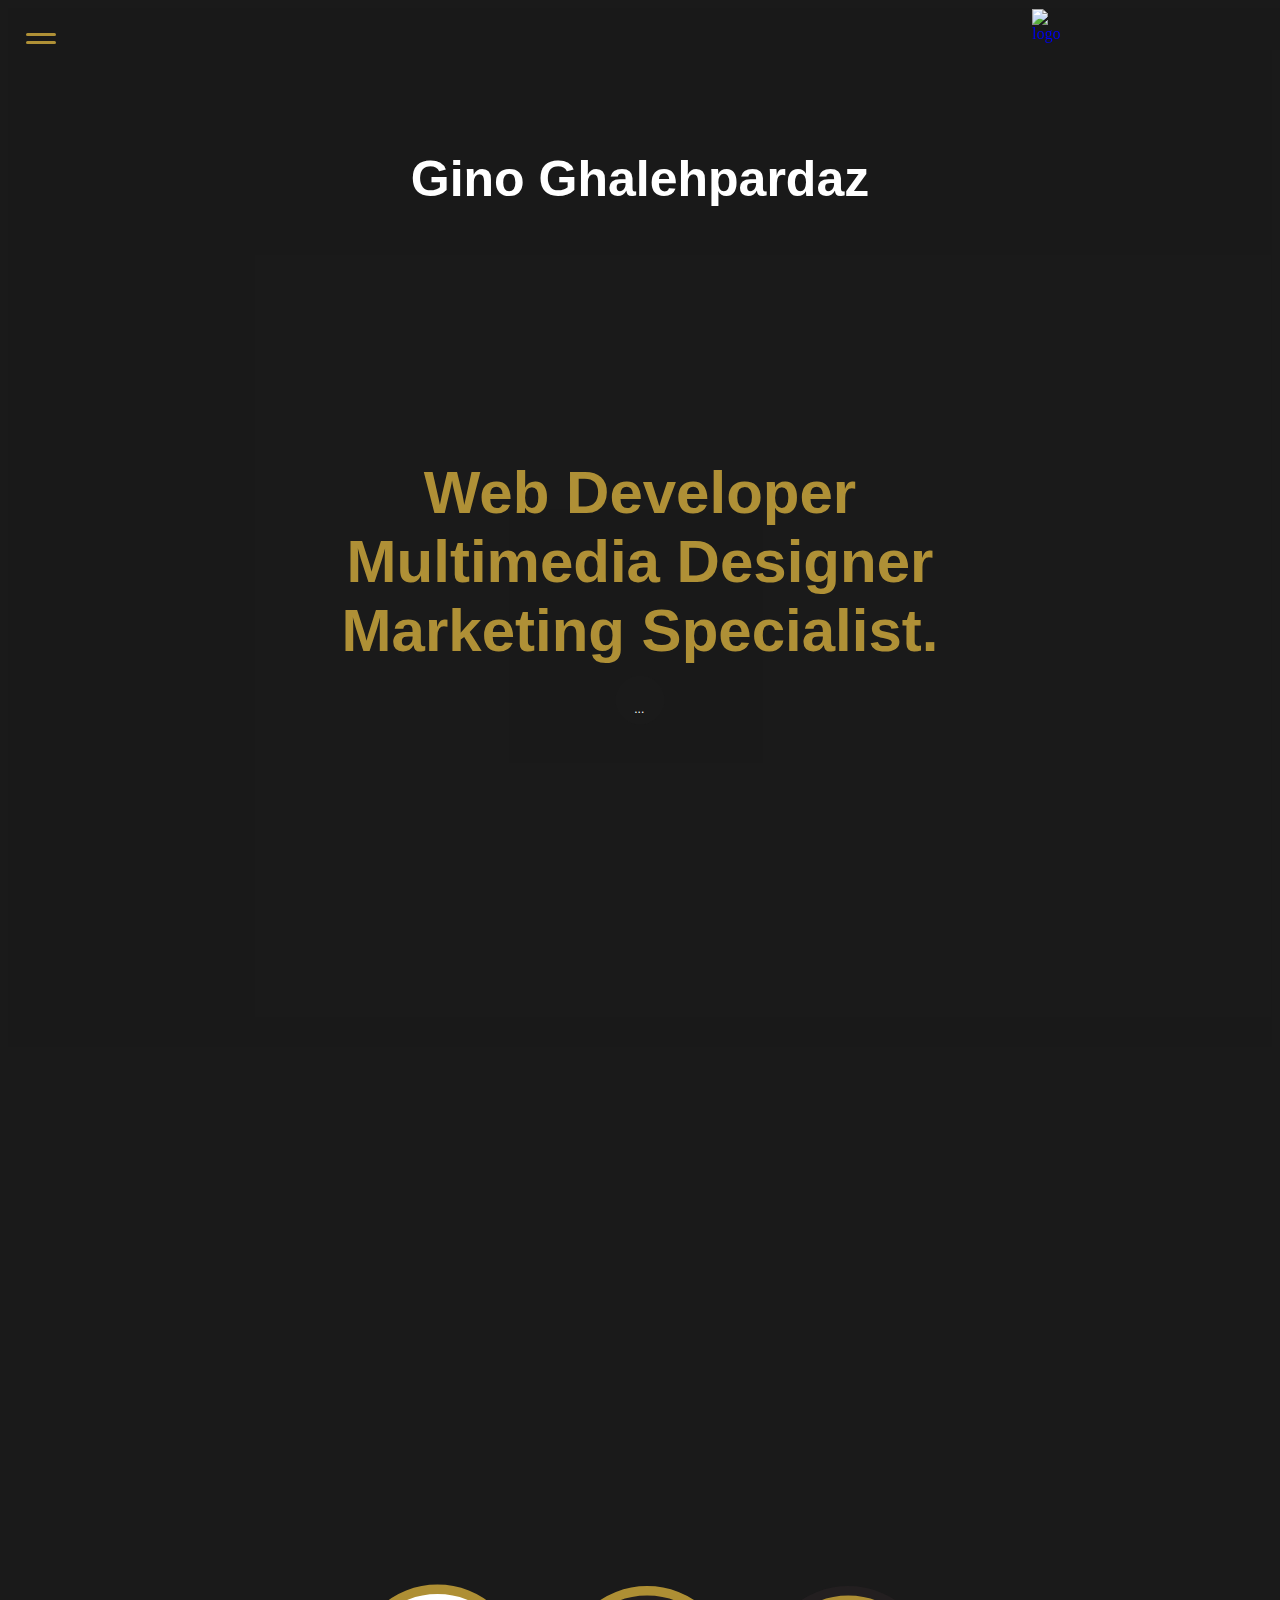
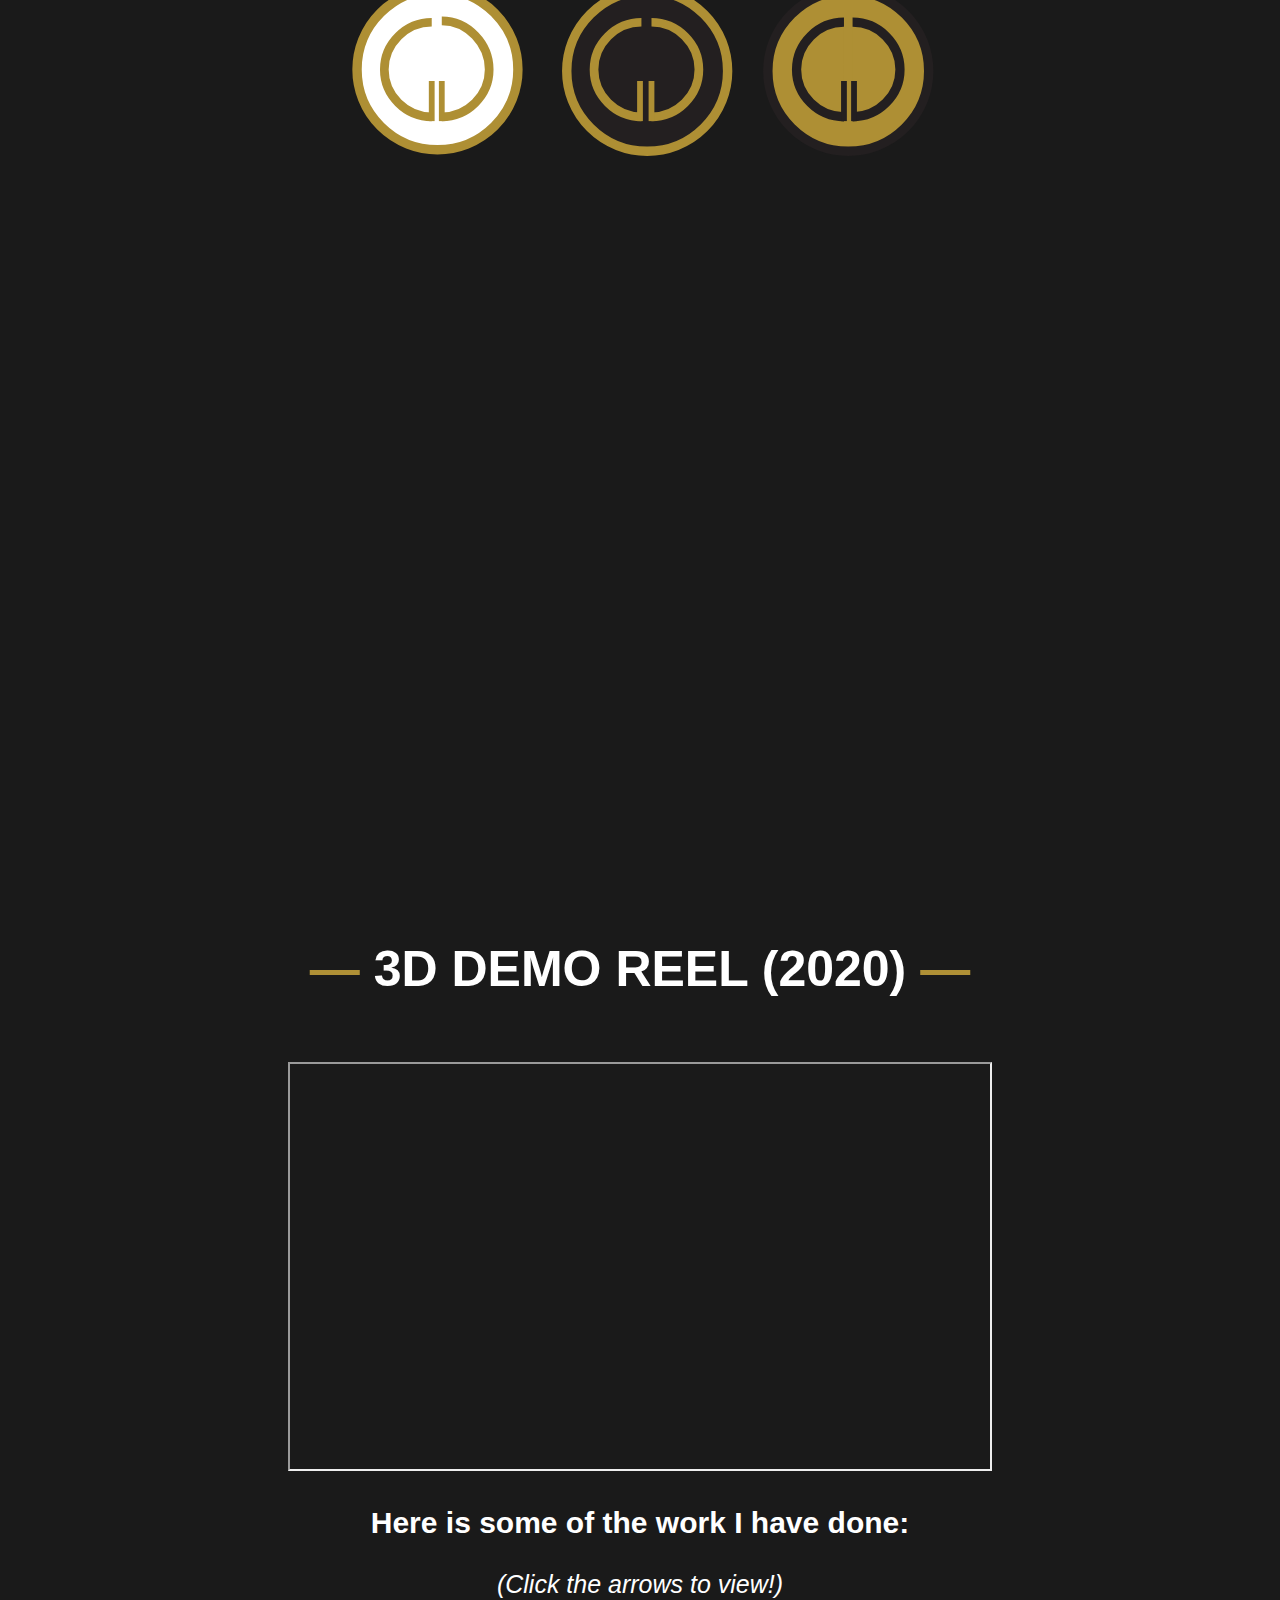
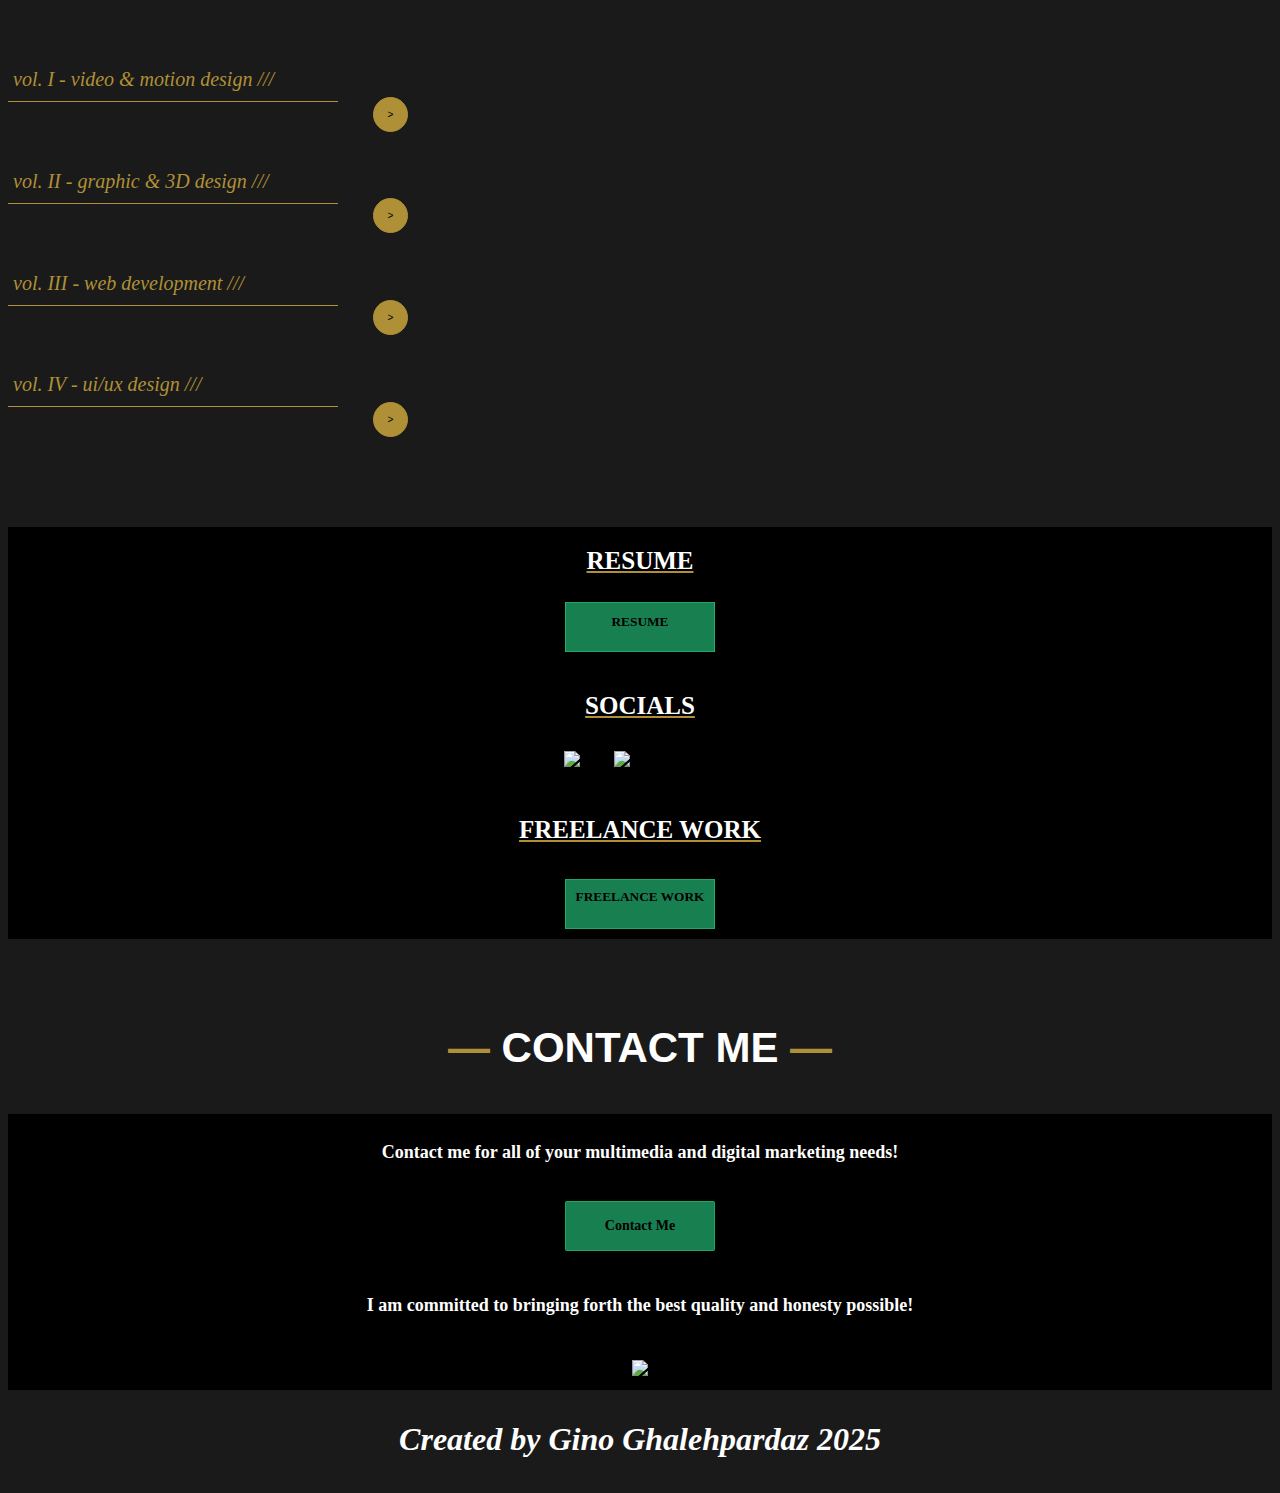
==== index.html @ 43753720 "Updated" ====
<!DOCTYPE html>
<html lang="en">
  <head>
    <meta charset="UTF-8" />
    <meta name="viewport" content="width=device-width, initial-scale=1.0" />
    <link rel="stylesheet" href="./public/css/reset.css" />
    <link rel="stylesheet" href="./public/css/style.css" />
    <link rel="shortcut icon" type="image/ico" href="./public/images/favicongg.ico">
    <link rel="icon" type="image/x-icon" href="./public/images/favicongg.ico">
    <link rel="stylesheet" href="https://use.typekit.net/rdv3ftf.css">
    <link rel="stylesheet" href="https://unpkg.com/aos@next/dist/aos.css" />


    <title>Gino Ghalehpardaz Portfolio Site</title>
  </head>
  <body>

    <header>
      <div class="hContainer">
      <nav role="navigation">
        <div id="menuToggle">

          <input id="closeIcon" type="checkbox" />

          <span class="span1"></span>
          <span class="span2"></span>
          <span class="span3"></span>

          <ul id="menu">
      <li><a href="index.html">Home</a></li>
      <li><a href="#gg-About">About</a></li>
      <li><a href="#des_Work">Portfolio</a></li>
      <li><a href="freelance.html">Freelance</a></li>
      <li><a href="#contact_Me">Contact</a></li>
      </ul>
      </nav>
    </div>
      <div id="logo">
        <a href="index.html"><img src="./public/images/ggLogodesign3.svg" alt="logo"></a>
    </div>
  </div>
    </header>

<div class="blackBackground">
    <video playsinline autoplay muted loop id="videoBackground">
      <source src="./public/images/Backworld.mp4" type="video/mp4">
    </video>
    </div>
    <div class="gg-Intro">
      <h1>Gino Ghalehpardaz</h1>
      <h2 data-aos="fade-up">Web Developer Multimedia Designer Marketing Specialist.</h2>
      <button class="demoLink"><a class="videoLink" href="#demoReel"><p>...</p></a></button>
    </div>

    <div id="gg-About">
      <h1 data-aos="fade-up"><span class="aboutSpan" style="color: #af9036">— </span>ABOUT ME<span  class="aboutSpan" style="color: #af9036"> —</span></h1>
      <h2 data-aos="fade-left">I AM A WEB DEVELOPER, MULTIMEDIA DESIGNER AND MARKETING SPECIALIST.</h2>
      <h3 data-aos="fade-right">
        I AM A GRADUATE FROM <span style="color: #e2231a">FANSHAWE COLLEGE</span> FROM THE INTERACTIVE MEDIA
        DESIGN PROGRAM.
      </h3>
      <div class="ggdesign"><img src="./public/images/ggdesign1.svg" alt="ggdesign1"></div>
      <h4 data-aos="fade-up">I SPECIALIZE IN:</h4>
      <h5 data-aos="fade-down">
        •FRONT END DEVELOPMENT <br />•UI/UX DESIGN <br />•MULTIMEDIA DESIGN <br> •LOGO DESIGN
        <br />•SOCIAL MEDIA/MARKETING and more...
      </h5>
    </div>

    <div class="personal-Note">
      <h2 data-aos="fade-left">
        IN 2019 I WENT BACK TO SCHOOL TO REBUILD MY SKILLS AND TO FIND A JOB I LOVE TO SUPPORT <span style="color: #af9036">MY PUG.</span>
      </h2>
    </div>

    <div id="demoReel">
      <div class="gg-demoReel">
        <h1><span style="color: #af9036">— </span>3D DEMO REEL (2020)<span style="color: #af9036"> —</span></h1>
        <iframe class="ggdemoReel" src="https://www.youtube.com/embed/iwJ3GUDbla8"></iframe>
    </div>

    <div id="des_Work"><h1>Here is some of the work I have done:</h1>
  <h2>(Click the arrows to view!)</h2></div>

    <div class="videoGG">
      <h1>vol. I - video & motion design ///</h1>
      <button class="toggle-Video" onclick="videoClick()">></button>
      <div class="videoContainer">
        <div id="gg-Video">
         <div class="videoG"><h2>TD Investors Demo Video</h2>
          <iframe src="https://www.youtube.com/embed/M-GKlBwCK3Q" id="vidG"></iframe></div> 
          <div class="videoG"><h2>Netflix Punisher Alt. Title Sequence</h2>
          <iframe src="https://www.youtube.com/embed/wiuqFsIjTzI" id="vidG"></iframe></div>
          <div id="videoG"><h2>Sports Vizualization</h2>
          <iframe src="https://www.youtube.com/embed/ZXeNsoF2GgU" id="vidG"></iframe></div>
         <div id="videoG"><h2>Safehubs Project</h2>
          <iframe src="https://www.youtube.com/embed/WAZa_HJ4UqA" id="vidG"></iframe></div>
          <div id="videoG"><h2>Bee Chance</h2>
          <iframe src="https://www.youtube.com/embed/yt8mkCuwbRg" id="vidG"></iframe></div>
                <div id="videoG"><h2>Adrenaline Exhibition Series - April 12 Cold Open</h2>
          <iframe src="https://www.youtube.com/watch?v=mDkTZIl0DIY&t=24s" id="vidG"></iframe></div>
        </div>
      </div>
    </div>

    <div class="graphicGG">
   <h1>vol. II - graphic & 3D design ///</h1>
      <button class="toggle-Graphic" onclick="graphicClick()">></button>
      <div class="graphicContainer">
        <div id="gg-Graphic">
          <div id="graphicG"><h2>Malcom 'X' Gordon UFC Fight Night Promo poster</h2>
            <img src="./public/images/MalcomX_web.png" id="suicune" /></div>
          <div id="graphicG"><h2>Conor Mcgregor Poster (2016)</h2>
          <img src="./public/images/ConorMcgregor(2016).png" id="suicune" /></div>
          <div id="graphicG"> <h2>BTC9: Jesse Ronson Promotion Poster</h2>
          <img src="./public/images/Jesse_Ronson-BTCProject.jpg" id="suicune" /></div>
          <div id="graphicG"> <h2>Spiderman: Miles Morales</h2>
          <img src="./public/images/milesmorales.jpg" id="suicune" /></div>
          <!-- <div id="graphicG"> <h2>Punisher Tattoo Project</h2>
          <img src="./public/images/tattoopunisher.png" id="suicune" /></div> -->
          <div id="graphicG">  <h2>Homa Bird</h2>
          <img src="./public/images/HumaBirdOutline.svg" id="suicune" /></div>
          <div id="graphicG"> <h2>3D Elements</h2>
          <img name="slide" id="suicune"></div>
  
        </div>
      </div>
    </div>

    <div class="webGG">
      <h1>vol. III - web development ///</h1>
      <button class="toggle-Web" onclick="webClick()">></button>
      <div class="webContainer">
        <div id="gg-Web">

          <div id="webG"> <h2>Bijans Art Studio Website (Rebuild)
            <img src="./public/images/BijansWebsite.png" id="webDesign" />
            <a href="https://bijansartstudio.ca"><button class="BijansButton"><p>Link to Web Page</p></button></a>
          </h2></div>
        <div id="webG"> <h2>Anglers Web Redesign</h2>
      
          <img src="./public/images/Anglers.jpg" id="webDesign" />
          <a
            href="https://github.com/ginoghal/Ghalehpardaz_G-Helder_J-Anglers.org"
            ><button class="anglersButton"><p>Anglers (Github Link)</p></button></a
          ></div>
          <div id="webG"> <h2>KeepGoodCops Website</h2>

            <img src="./public/images/KeepGoodCops_Web_Page.png" id="webDesign" /><a
              href="https://www.keepgoodcops.ca"
              ><button class="KeepGoodCopsButton">Link to Web Page</button></a
            ></div>
        <div id="webG"> <h2>DG Music Mixer</h2>

          <img src="./public/images/MusicMixer.jpg" id="webDesign" /><a
            href="https://github.com/ginoghal/Ghalehpardaz_G_MusicMixer"
            ><button class="musicmixerButton">Music Mixer (Github Link)</button></a
          ></div>
         <div id="webG"> <h2>ChatApp</h2>
          <img src="./public/images/chatAppimage.jpg" id="webDesign" />
          <a href="https://ghalehpardaz-g-chatapp.herokuapp.com"
            ><button class="chatButton">ChatApp (Link to App)</button></a
          ></div>
         <div id="webG"> <h2>UFC Champion Infograph</h2>

          <img src="./public/images/ufctitle.jpg" id="webDesign" /><a
            href="https://github.com/ginoghal/ginoghalehpardaz_UFCInforgraphic"
            ><button class="ufcButton">UFC Infographic (Github Link) </button></a
          ></div>
        </div>
      </div>
    </div>

    <div class="uiuxGG">
      <h1>vol. IV - ui/ux design ///</h1>
      <button class="toggle-uiux" onclick="uiClick()">></button>
      <div class="uiuxContainer">
        <div id="gg-uiux">
          <div id="uiuxG"><h2>Pokemon Let's Go Site Redesign</h2>
          <img src="./public/images/pokemonuiux.jpg" id="uiux" /></div>
         <div id="uiuxG"> <h2>MapleLeafs.com Website Redesign</h2>
          <img src="./public/images/mapleleafsredesign.jpg" id="uiux" /></div>
         <div id="uiuxG"><h2>PS5 landing page Redesign</h2>
          <img src="./public/images/PS5WebRedesign.jpg" id="uiux" /></div> 
          <!-- <h2>Maple Leafs</h2>
          <img src="./public/images/mapleleafsredesign.jpg" id="uiux" /> -->
        </div>
      </div>
    </div>


    <div class="gg-Social">
      <h1>RESUME</h1>
      <button class="resumeButton">
        <a
          href="./public/images/GGhalehpardaz_Resume.pdf"
          target="_blank"
          class="resumeFile"
        ></a>
        <p class="r_text">RESUME</p>
      </button>
      <h2>SOCIALS</h2>
      <div class="social_Container">
        <a href="https://github.com/ginoghal" class="a_github"
          ><img class="github_Logo" src="./public/images/github_logo.svg"
        /></a>
        <a
          href="https://www.linkedin.com/in/gino-ghalehpardaz-7b4a05122/"
          class="a_LinkedIn"
        >
          <img class="linkedin_Logo" src="./public/images/linkedin_logo.svg"
        /></a>
      </div>
      <h3>FREELANCE WORK</h3>
      <button class="freelanceButton">
        <a class="freelanceLink" href="freelance.html"></a><p>FREELANCE WORK</p>
      </button>
    </div>

    <div id="contact_Me">
      <h1><span style="color: #af9036">— </span>CONTACT ME<span style="color: #af9036"> —</span></h1>
      <h3>
        Contact me for all of your multimedia and digital marketing needs!
      </h3>
      <a
        href="mailto:ginoghalehpardaz@gmail.com?subject=Multimedia work Inquiry!"
        ><button class="contact-button">Contact Me</button></a
      >
      <h4>
        I am committed to bringing forth the best quality and honesty possible!
      </h4>
      <img class="signature" src="./public/images/GGSignature.svg" />
    </div>

    <div class="signOut">
      <h1>Created by Gino Ghalehpardaz 2025</h1>
    </div>

    <script src="https://unpkg.com/aos@next/dist/aos.js"></script>
    <script src="./public/js/main.js"></script>






  </body>
</html>
---- public/css/style.css ----
html,
body {
  background-color: #1a1a1a;
  overflow-x: hidden;
  scroll-behavior: smooth;
  height: auto;
}

a {
  text-decoration: none;
}

div#logo {
  background-color: rgba(26, 26, 26, 0.9);
  width: 100%;
  height: 40px;
  position: fixed;
  z-index: 2;
}

#menuToggle {
  display: block;
  position: fixed;
  margin-top: 20px;
  left: 2%;
  z-index: 5;
  -webkit-user-select: none;
  -moz-user-select: none;
   -ms-user-select: none;
       user-select: none;
}

#menuToggle input {
  display: block;
  width: 40px;
  height: 32px;
  position: absolute;
  top: -20px;
  left: -10px;
  cursor: pointer;
  opacity: 0;
  z-index: 4;
  -webkit-touch-callout: none;
}

#menuToggle span {
  display: block;
  height: 2.5px;
  margin-bottom: 4px;
  position: relative;
  background: #af9036;
  border-radius: 3px;
  z-index: 4;
  -webkit-transform-origin: 4px 0px;
          transform-origin: 4px 0px;
  -webkit-transition: opacity 0.55s ease, -webkit-transform 0.5s cubic-bezier(0.77, 0.2, 0.05, 1);
  transition: opacity 0.55s ease, -webkit-transform 0.5s cubic-bezier(0.77, 0.2, 0.05, 1);
  transition: transform 0.5s cubic-bezier(0.77, 0.2, 0.05, 1), opacity 0.55s ease;
  transition: transform 0.5s cubic-bezier(0.77, 0.2, 0.05, 1), opacity 0.55s ease, -webkit-transform 0.5s cubic-bezier(0.77, 0.2, 0.05, 1);
}

span.span1 {
  width: 35px;
}

span.span2 {
  width: 0px;
}

span.span3 {
  width: 35px;
  margin-top: -5px;
}

#menuToggle span:first-child {
  -webkit-transform-origin: 0% 0%;
          transform-origin: 0% 0%;
}

#menuToggle span:nth-last-child(2) {
  -webkit-transform-origin: 0% 100%;
          transform-origin: 0% 100%;
}

#menuToggle input:checked ~ span {
  opacity: 1;
  -webkit-transform: rotate(45deg) translate(-10px, -10px);
          transform: rotate(45deg) translate(-10px, -10px);
  background: black;
  z-index: 5;
  position: relative;
}

#menuToggle input:checked ~ span {
  opacity: 1;
  -webkit-transform: rotate(48deg) translate(-11px, -10px);
          transform: rotate(48deg) translate(-11px, -10px);
  background: black;
  z-index: 5;
  position: relative;
  margin-top: 2px;
}

#menuToggle input:checked ~ span:nth-last-child(3) {
  opacity: 0;
  -webkit-transform: rotate(0deg) scale(0.2, 0.2);
          transform: rotate(0deg) scale(0.2, 0.2);
}

#menuToggle input:checked ~ span:nth-last-child(2) {
  -webkit-transform: rotate(-48deg) translate(1px, 0px);
          transform: rotate(-48deg) translate(1px, 0px);
  margin-top: -5px;
}

#menu {
  position: fixed;
  z-index: 3;
  width: 100%;
  height: 86.5%;
  margin: -100px 0 0 -50px;
  padding: 50px;
  padding-top: 125px;
  background-color: rgba(237, 237, 237, 0.8);
  list-style-type: none;
  -webkit-font-smoothing: antialiased;
  -webkit-transform-origin: 0% 0%;
          transform-origin: 0% 0%;
  -webkit-transform: translate(-100%, 0);
          transform: translate(-100%, 0);
  -webkit-transition: -webkit-transform 0.5s cubic-bezier(0.77, 0.2, 0.05, 1);
  transition: -webkit-transform 0.5s cubic-bezier(0.77, 0.2, 0.05, 1);
  transition: transform 0.5s cubic-bezier(0.77, 0.2, 0.05, 1);
  transition: transform 0.5s cubic-bezier(0.77, 0.2, 0.05, 1), -webkit-transform 0.5s cubic-bezier(0.77, 0.2, 0.05, 1);
}

#menu li {
  padding: 15px 0;
}

#menu a {
  display: block;
  text-align: center;
  font-size: 25px;
  font-family: neue-haas-grotesk-display, sans-serif;
  font-weight: 600;
  font-style: normal;
  color: black;
}

#menu a:hover {
  display: block;
  text-align: center;
  font-size: 25px;
  font-family: neue-haas-grotesk-display, sans-serif;
  font-weight: 600;
  font-style: normal;
  color: #22b573;
  -webkit-transition: 0.5s ease-in;
  transition: 0.5s ease-in;
}

#menuToggle input:checked ~ ul {
  -webkit-transform: none;
          transform: none;
}

#logo img {
  height: auto;
  width: 35px;
  margin-top: 2.5px;
  margin-left: 80%;
  z-index: 2;
  position: fixed;
}

div.blackBackground {
  margin-top: 66px;
}

video#videoBackground {
  height: 660px;
  margin: -60px auto;
  display: block;
}

.gg-Intro {
  height: 680px;
  margin-top: -1226px;
  background-color: rgba(26, 26, 26, 0.9);
  z-index: 1;
  position: relative;
}

.gg-Intro h1 {
  padding-top: 100px;
  margin-top: 600px;
  font-size: 50px;
  font-family: neue-haas-grotesk-display, sans-serif;
  font-weight: 600;
  font-style: normal;
  text-align: center;
  color: white;
  position: relative;
  z-index: 3;
  -webkit-animation: fadeInTitle ease 5s, move 5s linear;
  animation: fadeInTitle ease 5s, move 5s linear;
  -webkit-animation-iteration-count: 1;
          animation-iteration-count: 1;
  -webkit-animation-fill-mode: forwards;
          animation-fill-mode: forwards;
}

@-webkit-keyframes move {
  0% {
    bottom: 0px;
  }
  100% {
    bottom: 20px;
  }
}

@-webkit-keyframes fadeInTitle {
  0% {
    opacity: 0;
  }
  100% {
    opacity: 1;
  }
}

@keyframes fadeInTitle {
  0% {
    opacity: 0;
  }
  100% {
    opacity: 1;
  }
}

.gg-Intro h2 {
  margin-top: 225px;
  font-size: 35px;
  font-family: neue-haas-grotesk-display, sans-serif;
  font-weight: 600;
  font-style: normal;
  text-align: center;
  width: 100%;
  color: #af9036;
  position: relative;
  z-index: 3;
}

.demoLink {
  width: 50px;
  height: 50px;
  border-radius: 50%;
  margin: 10px auto;
  text-align: center;
  display: block;
  cursor: pointer;
  color: white;
  background-color: #1a1a1a;
  border: 1px solid #1a1a1a;
  position: relative;
  z-index: 3;
  -webkit-animation: moving 10s linear infinite, blink 3s ease-in infinite alternate;
  animation: moving 10s linear infinite, blink 3s ease-in infinite alternate;
}

@-webkit-keyframes blink {
  50% {
    border: 1px solid #af9036;
  }
}

@-webkit-keyframes moving {
  0%,
  100% {
    bottom: 0px;
  }
  50% {
    bottom: -30px;
  }
}

@keyframes moving {
  0%,
  100% {
    bottom: 0px;
  }
  50% {
    bottom: -30px;
  }
}

a.demoLink {
  width: 100px;
  display: block;
  width: 120px;
}

.demoLink:hover {
  background-color: #af9036;
  -webkit-transition: ease-in 0.5s;
  transition: ease-in 0.5s;
}

a.videoLink {
  text-decoration: none;
  width: 20px;
  display: block;
  height: 20px;
  margin-top: 5px;
  padding: 10px 10px 10px 10px;
  margin-left: -4px;
}

.videoLink p {
  font-size: 12px;
  color: white;
  text-align: center;
  margin-left: -5px;
}

#gg-About h1 {
  font-size: 50px;
  font-family: neue-haas-grotesk-display, sans-serif;
  font-weight: 600;
  font-style: normal;
  text-align: center;
  width: 100%;
  color: white;
  margin-top: 20px;
  padding-bottom: 50px;
}

span.aboutSpan {
  font-weight: 100;
}

#gg-About h2 {
  padding: 10px 1px 30px 1px;
  font-size: 18px;
  font-family: neue-haas-grotesk-display, sans-serif;
  font-weight: 600;
  font-style: normal;
  text-align: left;
  width: 95%;
  color: white;
  margin: 0 auto;
}

#gg-About h3 {
  padding: 50px 1px 30px 1px;
  font-size: 18px;
  font-family: neue-haas-grotesk-display, sans-serif;
  font-weight: 600;
  font-style: normal;
  text-align: right;
  width: 95%;
  color: white;
  margin: 0 auto;
}

div.ggdesign {
  width: 90%;
  margin: 50px auto;
  display: block;
}

#gg-About h4 {
  padding: 30px 5px 5px 5px;
  margin-top: 20px;
  margin-bottom: 30px;
  font-size: 30px;
  font-family: neue-haas-grotesk-display, sans-serif;
  font-weight: 600;
  font-style: normal;
  text-align: center;
  width: 100%;
  color: white;
}

#gg-About h5 {
  padding-top: 1px;
  padding-bottom: 35px;
  letter-spacing: 2px;
  font-size: 20px;
  font-family: neue-haas-grotesk-display, sans-serif;
  font-weight: 600;
  font-style: normal;
  text-align: italic;
  width: 90%;
  margin: 0 auto;
  display: block;
  color: #af9036;
}

div.personal-Note {
  margin-top: 20px;
}

.personal-Note h2 {
  text-align: center;
  font-size: 18px;
  font-family: roboto-slab, serif;
  font-style: italic;
  font-weight: 700;
  width: 90%;
  margin: 0 auto;
  display: block;
  padding: 20px;
  color: white;
}

.videoGG h1 {
  color: #af9036;
  font-size: 20px;
  font-family: "Noto Serif, sans-serif";
  font-weight: 200;
  font-style: italic;
  padding-bottom: 10px;
  padding-left: 5px;
}

.videoGG h2 {
  color: #af9036;
  font-size: 20px;
  font-family: hero-new, sans-serif;
  font-weight: 400;
  font-style: italic;
  padding-bottom: 1px;
  padding-top: 20px;
  text-align: center;
}

.graphicGG h1 {
  color: #af9036;
  font-size: 20px;
  font-family: "Noto Serif, sans-serif";
  font-weight: 200;
  font-style: italic;
  padding-bottom: 10px;
  padding-left: 5px;
}

.graphicGG h2 {
  color: #af9036;
  font-size: 20px;
  font-family: hero-new, sans-serif;
  font-weight: 400;
  font-style: italic;
  padding-bottom: 1px;
  padding-top: 20px;
  text-align: center;
}

.webGG h1 {
  color: #af9036;
  font-size: 20px;
  font-family: "Noto Serif, sans-serif";
  font-weight: 200;
  font-style: italic;
  padding-bottom: 10px;
  padding-left: 5px;
}

.webGG h2 {
  color: #af9036;
  font-size: 20px;
  font-family: hero-new, sans-serif;
  font-weight: 400;
  font-style: italic;
  padding-bottom: 1px;
  padding-top: 20px;
  text-align: center;
}

.uiuxGG h1 {
  color: #af9036;
  font-size: 20px;
  font-family: "Noto Serif, sans-serif";
  font-weight: 200;
  font-style: italic;
  padding-bottom: 10px;
  padding-left: 5px;
}

.uiuxGG h2 {
  color: #af9036;
  font-size: 20px;
  font-family: hero-new, sans-serif;
  font-weight: 400;
  font-style: italic;
  padding-bottom: 1px;
  padding-top: 10px;
  text-align: center;
}

button.toggle-Video {
  width: 25px;
  height: 25px;
  border-radius: 50%;
  background-color: #af9036;
  border: 1px solid #af9036;
  font-size: 10px;
  text-align: center;
  cursor: pointer;
  margin-top: -30px;
  margin-left: 300px;
  z-index: 3;
  display: block;
}

button.toggle-Graphic {
  width: 25px;
  height: 25px;
  border-radius: 50%;
  background-color: #af9036;
  border: 1px solid #af9036;
  font-size: 10px;
  text-align: center;
  cursor: pointer;
  margin-top: -30px;
  margin-left: 300px;
  z-index: 3;
  display: block;
}

button.toggle-Web {
  width: 25px;
  height: 25px;
  border-radius: 50%;
  background-color: #af9036;
  border: 1px solid #af9036;
  font-size: 10px;
  text-align: center;
  cursor: pointer;
  margin-top: -30px;
  margin-left: 300px;
  z-index: 3;
  display: block;
}

button.toggle-uiux {
  width: 25px;
  height: 25px;
  border-radius: 50%;
  background-color: #af9036;
  border: 1px solid #af9036;
  font-size: 10px;
  text-align: center;
  cursor: pointer;
  margin-top: -30px;
  margin-left: 300px;
  z-index: 3;
  display: block;
}

.gg-demoReel h1 {
  color: white;
  text-align: center;
  font-size: 40px;
  font-family: neue-haas-grotesk-display, sans-serif;
  font-weight: 600;
  font-style: normal;
  padding-bottom: 30px;
  margin-top: 80px;
}

iframe.ggdemoReel {
  margin: 0 auto;
  display: block;
  width: 375px;
  height: 200px;
  padding-bottom: 5px;
}

#des_Work h1 {
  color: white;
  font-size: 20px;
  text-align: center;
  font-family: neue-haas-grotesk-display, sans-serif;
  font-weight: 600;
  font-style: normal;
  padding-bottom: 30px;
  padding-top: 10px;
  margin-top: 25px;
}

#des_Work h2 {
  color: white;
  font-size: 20px;
  text-align: center;
  font-family: neue-haas-grotesk-display, sans-serif;
  font-weight: 400;
  font-style: italic;
  padding-bottom: 30px;
  margin-top: -20px;
}

/* /video */
.videoGG {
  padding-top: 5px;
  padding-bottom: 20px;
}

#gg-Video {
  height: 100%;
  display: none;
  -ms-grid-columns: auto;
      grid-template-columns: auto;
}

#gg-Video iframe {
  height: 200px;
  width: 350px;
  padding: 10px 5px 5px 5px;
  margin: 0 auto;
  display: -ms-grid;
  display: grid;
}

/* //graphic */
.graphicGG {
  padding-top: 5px;
  padding-bottom: 20px;
}

img#suicune {
  width: 300px;
  height: auto;
  display: -ms-grid;
  display: grid;
  padding: 1px;
  margin: 0 auto;
  padding: 5px 5px 5px 5px;
  margin: 0 auto;
}

#gg-Graphic {
  height: 100%;
  display: none;
  -ms-grid-columns: auto;
      grid-template-columns: auto;
}

/* web */
.webGG {
  padding-top: 5px;
  padding-bottom: 20px;
}

#gg-Web {
  height: 50%;
  display: none;
  -ms-grid-columns: auto;
      grid-template-columns: auto;
}

img#webDesign {
  width: 300px;
  height: auto;
  display: -ms-grid;
  display: grid;
  padding: 1px;
  margin: 0 auto;
  padding: 5px 5px 5px 5px;
  margin: 0 auto;
}

button.BijansButton {
  width: 300px;
  height: 30px;
  margin: 0 auto;
  display: block;
  cursor: pointer;
  color: white;
  font-size: 12px;
  background-color: black;
  border: 1px solid black;
}

button.anglersButton {
  width: 300px;
  height: 30px;
  margin: 0 auto;
  display: block;
  cursor: pointer;
  color: white;
  font-size: 12px;
  background-color: black;
  border: 1px solid black;
}

button.KeepGoodCopsButton {
  width: 300px;
  height: 30px;
  margin: 0 auto;
  display: block;
  cursor: pointer;
  color: white;
  font-size: 12px;
  background-color: black;
  border: 1px solid black;
}

button.musicmixerButton {
  width: 300px;
  height: 30px;
  margin: 0 auto;
  display: block;
  cursor: pointer;
  color: white;
  font-size: 12px;
  background-color: black;
  border: 1px solid black;
}

button.chatButton {
  width: 300px;
  height: 30px;
  margin: 0 auto;
  display: block;
  cursor: pointer;
  color: white;
  font-size: 12px;
  background-color: black;
  border: 1px solid black;
}

button.ufcButton {
  width: 300px;
  height: 30px;
  margin: 0 auto;
  display: block;
  cursor: pointer;
  color: white;
  font-size: 12px;
  background-color: black;
  border: 1px solid black;
}

/* //uiux */
.uiuxGG {
  padding-top: 5px;
  padding-bottom: 20px;
}

img#uiux {
  width: 300px;
  height: auto;
  display: -ms-grid;
  display: grid;
  padding: 1px;
  margin: 0 auto;
  padding: 5px 5px 5px 5px;
  margin: 0 auto;
}

#gg-uiux {
  height: 100%;
  display: none;
  -ms-grid-columns: auto;
      grid-template-columns: auto;
}

.gg-Social {
  margin-top: 70px;
  padding-bottom: 10px;
  background-color: black;
}

.gg-Social h1 {
  padding-top: 20px;
  padding-bottom: 10px;
  font-family: roboto-slab, serif;
  font-weight: 700;
  font-style: normal;
  color: white;
  font-size: 25px;
  text-align: center;
  text-decoration: underline;
  -webkit-text-decoration-color: #af9036;
          text-decoration-color: #af9036;
}

.r_text {
  margin-top: -35px;
  z-index: 1;
  position: relative;
}

.resumeButton {
  display: block;
  margin: 0 auto;
  font-family: roboto-slab, serif;
  font-weight: 700;
  font-style: normal;
  width: 150px;
  height: 50px;
}

a.resumeFile {
  width: 150px;
  height: 50px;
  display: inline-block;
  margin-left: -8px;
  margin-top: -15px;
  z-index: 2;
  position: relative;
}

button.resumeButton {
  border: 1px solid rgba(34, 181, 115, 0.7);
  background: -webkit-gradient(linear, right top, left top, color-stop(50%, rgba(34, 181, 115, 0.7)), color-stop(50%, rgba(34, 181, 115, 0.9)));
  background: linear-gradient(to left, rgba(34, 181, 115, 0.7) 50%, rgba(34, 181, 115, 0.9) 50%);
  background-size: 200% 100%;
  background-position: right bottom;
  -webkit-transition: all 1.5s ease;
  transition: all 1.5s ease;
  cursor: pointer;
}

button.resumeButton:hover {
  background-position: left bottom;
  -webkit-transition: all 1.5s ease;
  transition: all 1.5s ease;
}

.gg-Social h2 {
  padding-top: 20px;
  padding-bottom: 10px;
  font-family: roboto-slab, serif;
  font-weight: 700;
  font-style: normal;
  color: white;
  font-size: 25px;
  text-align: center;
  text-decoration: underline;
  -webkit-text-decoration-color: #af9036;
          text-decoration-color: #af9036;
}

.gg-Social h3 {
  padding-top: 20px;
  padding-bottom: 10px;
  font-family: roboto-slab, serif;
  font-weight: 700;
  font-style: normal;
  color: white;
  font-size: 25px;
  text-align: center;
  text-decoration: underline;
  -webkit-text-decoration-color: #af9036;
          text-decoration-color: #af9036;
}

.freelanceButton {
  display: block;
  margin: 0 auto;
  font-family: roboto-slab, serif;
  font-weight: 700;
  font-style: normal;
  width: 150px;
  height: 50px;
}

.freelanceButton p {
  font-family: roboto-slab, serif;
  font-weight: 700;
  font-style: normal;
  margin-top: -35px;
}

a.freelanceLink {
  width: 150px;
  height: 50px;
  display: inline-block;
  margin-left: -8px;
  margin-top: -20px;
  z-index: 2;
  position: relative;
}

button.freelanceButton {
  border: 1px solid rgba(34, 181, 115, 0.7);
  background: -webkit-gradient(linear, left top, right top, color-stop(50%, rgba(34, 181, 115, 0.7)), color-stop(50%, rgba(34, 181, 115, 0.9)));
  background: linear-gradient(to right, rgba(34, 181, 115, 0.7) 50%, rgba(34, 181, 115, 0.9) 50%);
  background-size: 200% 100%;
  background-position: left bottom;
  -webkit-transition: all 1.5s ease;
  transition: all 1.5s ease;
  cursor: pointer;
}

button.freelanceButton:hover {
  background-position: right bottom;
  -webkit-transition: all 1.5s ease;
  transition: all 1.5s ease;
}

img.github_Logo {
  width: 14%;
}

img.linkedin_Logo {
  width: 13%;
}

.social_Container {
  margin: 0 auto;
  display: block;
}

a.a_github {
  margin-left: 115px;
}

a.a_LinkedIn {
  margin-left: 30px;
}

#contact_Me {
  display: block;
  margin: 175px auto;
  text-align: center;
  background-color: black;
  width: 100%;
  padding-top: 10px;
}

#contact_Me h1 {
  color: white;
  padding-bottom: 30px;
  font-size: 42px;
  font-family: neue-haas-grotesk-display, sans-serif;
  font-weight: 600;
  font-style: normal;
  margin-top: -100px;
}

#contact_Me h3 {
  font-size: 18px;
  color: white;
  padding-bottom: 20px;
  padding-top: 10px;
  font-family: roboto-slab, serif;
  font-style: normal;
  margin-top: 30px;
}

#contact_Me h4 {
  font-size: 18px;
  color: white;
  padding-bottom: 20px;
  padding-top: 20px;
  font-family: roboto-slab, serif;
  font-style: normal;
}

.contact-button {
  width: 150px;
  height: 50px;
  cursor: pointer;
  background-color: rgba(34, 181, 115, 0.7);
  border: 1px solid rgba(34, 181, 115, 0.7);
  border-radius: 2px;
  font-family: roboto-slab, serif;
  font-style: normal;
  font-weight: 700;
  font-size: 14px;
}

.contact-button:hover {
  background-color: rgba(34, 181, 115, 0.9);
  -webkit-transition: ease-in 1s;
  transition: ease-in 1s;
}

.signature {
  width: 150px;
  padding-bottom: 10px;
}

.signOut {
  color: white;
  text-align: center;
  font-style: italic;
  padding-top: 5px;
  padding-bottom: 5px;
  margin-top: -170px;
}

.freelance_Work h1 {
  color: white;
  font-family: neue-haas-grotesk-display, sans-serif;
  font-weight: 600;
  font-style: normal;
  text-align: center;
  font-size: 40px;
  margin-top: 100px;
}

.freelance_Work h2 {
  color: white;
  font-family: neue-haas-grotesk-display, sans-serif;
  font-weight: 600;
  font-style: normal;
  text-align: center;
  font-size: 20px;
  padding: 10px;
}

.freelance_Work h3 {
  color: white;
  font-family: neue-haas-grotesk-display, sans-serif;
  font-weight: 600;
  font-style: normal;
  font-size: 20px;
  width: 95%;
  padding: 10px;
  text-align: center;
}

.freelance_Company h1 {
  margin-top: 10px;
  color: #af9036;
  font-family: hero-new, sans-serif;
  font-weight: 400;
  font-style: normal;
  text-align: center;
  font-size: 25px;
}

.free_Logo {
  display: -ms-grid;
  display: grid;
  -ms-grid-columns: auto;
      grid-template-columns: auto;
}

.free_Image img {
  width: 50%;
  margin: 10px auto;
  display: block;
  padding: 10px;
}

.tbannounced h1 {
  color: white;
  font-family: neue-haas-grotesk-display, sans-serif;
  font-weight: 600;
  font-style: italic;
  text-align: center;
  font-size: 20px;
  padding: 20px;
  margin-top: -10px;
}

.signOutFree {
  color: white;
  text-align: center;
  color: white;
  text-align: center;
  font-style: italic;
  padding-top: 5px;
  padding-bottom: 5px;
}

@media only screen and (min-device-width: 768px) {
  div#logo {
    background-color: rgba(26, 26, 26, 0.9);
    width: 100%;
    height: 40px;
    position: fixed;
    z-index: 2;
  }
  #menuToggle {
    display: block;
    position: fixed;
    margin-top: 20px;
    left: 2%;
    z-index: 5;
    -webkit-user-select: none;
    -moz-user-select: none;
     -ms-user-select: none;
         user-select: none;
  }
  #menuToggle input {
    display: block;
    width: 40px;
    height: 32px;
    position: absolute;
    top: -20px;
    left: -10px;
    cursor: pointer;
    opacity: 0;
    z-index: 4;
    -webkit-touch-callout: none;
  }
  #menuToggle span {
    display: block;
    height: 2.5px;
    margin-bottom: 4px;
    position: relative;
    background: #af9036;
    border-radius: 3px;
    z-index: 4;
    -webkit-transform-origin: 4px 0px;
            transform-origin: 4px 0px;
    -webkit-transition: opacity 0.55s ease, -webkit-transform 0.5s cubic-bezier(0.77, 0.2, 0.05, 1);
    transition: opacity 0.55s ease, -webkit-transform 0.5s cubic-bezier(0.77, 0.2, 0.05, 1);
    transition: transform 0.5s cubic-bezier(0.77, 0.2, 0.05, 1), opacity 0.55s ease;
    transition: transform 0.5s cubic-bezier(0.77, 0.2, 0.05, 1), opacity 0.55s ease, -webkit-transform 0.5s cubic-bezier(0.77, 0.2, 0.05, 1);
  }
  span.span1 {
    width: 35px;
  }
  span.span2 {
    width: 0px;
  }
  span.span3 {
    width: 35px;
    margin-top: -5px;
  }
  #menuToggle span:first-child {
    -webkit-transform-origin: 0% 0%;
            transform-origin: 0% 0%;
  }
  #menuToggle span:nth-last-child(2) {
    -webkit-transform-origin: 0% 100%;
            transform-origin: 0% 100%;
  }
  #menuToggle input:checked ~ span {
    opacity: 1;
    -webkit-transform: rotate(45deg) translate(-10px, -10px);
            transform: rotate(45deg) translate(-10px, -10px);
    background: black;
    z-index: 5;
    position: relative;
  }
  #menuToggle input:checked ~ span {
    opacity: 1;
    -webkit-transform: rotate(45deg) translate(-11px, -10px);
            transform: rotate(45deg) translate(-11px, -10px);
    background: black;
    z-index: 5;
    position: relative;
    margin-top: 2px;
  }
  #menuToggle input:checked ~ span:nth-last-child(3) {
    opacity: 0;
    -webkit-transform: rotate(0deg) scale(0.2, 0.2);
            transform: rotate(0deg) scale(0.2, 0.2);
  }
  #menuToggle input:checked ~ span:nth-last-child(2) {
    -webkit-transform: rotate(-47deg) translate(1px, 0px);
            transform: rotate(-47deg) translate(1px, 0px);
    margin-top: -5px;
  }
  #menu {
    position: fixed;
    z-index: 3;
    width: 100%;
    height: 86.5%;
    margin: -100px 0 0 -50px;
    padding: 50px;
    padding-top: 125px;
    background-color: rgba(237, 237, 237, 0.8);
    list-style-type: none;
    -webkit-font-smoothing: antialiased;
    -webkit-transform-origin: 0% 0%;
            transform-origin: 0% 0%;
    -webkit-transform: translate(-100%, 0);
            transform: translate(-100%, 0);
    -webkit-transition: -webkit-transform 0.5s cubic-bezier(0.77, 0.2, 0.05, 1);
    transition: -webkit-transform 0.5s cubic-bezier(0.77, 0.2, 0.05, 1);
    transition: transform 0.5s cubic-bezier(0.77, 0.2, 0.05, 1);
    transition: transform 0.5s cubic-bezier(0.77, 0.2, 0.05, 1), -webkit-transform 0.5s cubic-bezier(0.77, 0.2, 0.05, 1);
  }
  #menu li {
    padding: 15px 0;
  }
  #menu a {
    display: block;
    text-align: center;
    font-size: 25px;
    font-family: neue-haas-grotesk-display, sans-serif;
    font-weight: 600;
    font-style: normal;
    color: black;
  }
  #menu a:hover {
    display: block;
    text-align: center;
    font-size: 25px;
    font-family: neue-haas-grotesk-display, sans-serif;
    font-weight: 600;
    font-style: normal;
    color: #22b573;
    -webkit-transition: 0.5s ease-in;
    transition: 0.5s ease-in;
  }
  #menuToggle input:checked ~ ul {
    -webkit-transform: none;
            transform: none;
  }
  #logo img {
    height: auto;
    width: 35px;
    margin-top: 2.5px;
    margin-left: 80%;
    z-index: 2;
    position: fixed;
  }
  div.blackBackground {
    margin-top: 4px;
  }
  video#videoBackground {
    height: 1080px;
    margin: -65px auto;
    display: block;
  }
  .gg-Intro {
    height: 1000px;
    margin-top: -1579px;
    background-color: rgba(26, 26, 26, 0.9);
    z-index: 1;
    position: relative;
  }
  .gg-Intro h1 {
    padding-top: 100px;
    margin-top: 600px;
    font-size: 50px;
    font-family: neue-haas-grotesk-display, sans-serif;
    font-weight: 600;
    font-style: normal;
    text-align: center;
    color: white;
    position: relative;
    z-index: 3;
    -webkit-animation: fadeInTitle ease 5s, move 5s linear;
    animation: fadeInTitle ease 5s, move 5s linear;
    -webkit-animation-iteration-count: 1;
            animation-iteration-count: 1;
    -webkit-animation-fill-mode: forwards;
            animation-fill-mode: forwards;
  }
  @-webkit-keyframes move {
    0% {
      bottom: 0px;
    }
    100% {
      bottom: 20px;
    }
  }
  @-webkit-keyframes fadeInTitle {
    0% {
      opacity: 0;
    }
    100% {
      opacity: 1;
    }
  }
  @keyframes fadeInTitle {
    0% {
      opacity: 0;
    }
    100% {
      opacity: 1;
    }
  }
  .gg-Intro h2 {
    margin: 300px auto;
    font-size: 40px;
    font-family: neue-haas-grotesk-display, sans-serif;
    font-weight: 600;
    font-style: normal;
    text-align: center;
    width: 50%;
    color: #af9036;
    position: relative;
    z-index: 3;
  }
  .demoLink {
    width: 50px;
    height: 50px;
    border-radius: 50%;
    margin: -275px auto;
    display: block;
    cursor: pointer;
    color: white;
    background-color: #1a1a1a;
    border: 1px solid #1a1a1a;
    position: relative;
    z-index: 3;
    -webkit-animation: moving 10s linear infinite, blink 3s ease-in infinite alternate;
    animation: moving 10s linear infinite, blink 3s ease-in infinite alternate;
  }
  @-webkit-keyframes blink {
    50% {
      border: 1px solid #af9036;
    }
  }
  @-webkit-keyframes moving {
    0%,
    100% {
      bottom: 0px;
    }
    50% {
      bottom: -30px;
    }
  }
  @keyframes moving {
    0%,
    100% {
      bottom: 0px;
    }
    50% {
      bottom: -30px;
    }
  }
  a.demoLink {
    width: 100px;
    display: block;
    width: 120px;
  }
  .demoLink:hover {
    background-color: #af9036;
    -webkit-transition: ease-in 0.5s;
    transition: ease-in 0.5s;
  }
  a.videoLink {
    text-decoration: none;
    width: 20px;
    display: block;
    height: 20px;
    margin-top: 5px;
    padding: 10px 10px 10px 10px;
    margin-left: -4px;
  }
  .videoLink p {
    font-size: 12px;
    color: white;
    margin-left: -5px;
    text-align: center;
  }
  #gg-About h1 {
    font-size: 50px;
    font-family: neue-haas-grotesk-display, sans-serif;
    font-weight: 600;
    font-style: normal;
    text-align: center;
    width: 100%;
    color: white;
    margin-top: 20px;
    padding-bottom: 50px;
  }
  span.aboutSpan {
    font-weight: 100;
  }
  #gg-About h2 {
    padding: 10px 1px 30px 1px;
    font-size: 22px;
    font-family: neue-haas-grotesk-display, sans-serif;
    font-weight: 600;
    font-style: normal;
    text-align: left;
    width: 95%;
    color: white;
    margin: 0 auto;
  }
  #gg-About h3 {
    padding: 50px 1px 30px 1px;
    font-size: 25px;
    font-family: neue-haas-grotesk-display, sans-serif;
    font-weight: 600;
    font-style: normal;
    text-align: right;
    width: 95%;
    color: white;
    margin: 0 auto;
  }
  div.ggdesign {
    width: 50%;
    margin: 50px auto;
    display: block;
  }
  #gg-About h4 {
    padding: 30px 5px 5px 5px;
    margin-top: 20px;
    margin-bottom: 30px;
    font-size: 35px;
    font-family: neue-haas-grotesk-display, sans-serif;
    font-weight: 600;
    font-style: normal;
    text-align: center;
    width: 100%;
    color: white;
  }
  #gg-About h5 {
    padding-top: 1px;
    padding-bottom: 35px;
    letter-spacing: 2px;
    font-size: 25px;
    font-family: neue-haas-grotesk-display, sans-serif;
    font-weight: 600;
    font-style: normal;
    text-align: italic;
    width: 90%;
    margin: 0 auto;
    display: block;
    color: #af9036;
  }
  div.personal-Note {
    margin-top: 80px;
  }
  .personal-Note h2 {
    text-align: center;
    font-size: 25px;
    font-family: roboto-slab, serif;
    font-style: italic;
    font-weight: 700;
    width: 90%;
    margin: 0 auto;
    display: block;
    padding: 20px;
    color: white;
  }
  .videoGG h1 {
    color: #af9036;
    font-size: 20px;
    font-family: "Noto Serif, sans-serif";
    font-weight: 200;
    font-style: italic;
    padding-bottom: 10px;
    padding-left: 5px;
  }
  .videoGG h2 {
    color: #af9036;
    font-size: 20px;
    font-family: hero-new, sans-serif;
    font-weight: 400;
    font-style: italic;
    padding-bottom: 1px;
    padding-top: 20px;
    text-align: center;
  }
  .graphicGG h1 {
    color: #af9036;
    font-size: 20px;
    font-family: "Noto Serif, sans-serif";
    font-weight: 200;
    font-style: italic;
    padding-bottom: 10px;
    padding-left: 5px;
  }
  .graphicGG h2 {
    color: #af9036;
    font-size: 20px;
    font-family: hero-new, sans-serif;
    font-weight: 400;
    font-style: italic;
    padding-bottom: 1px;
    padding-top: 20px;
    text-align: center;
  }
  .webGG h1 {
    color: #af9036;
    font-size: 20px;
    font-family: "Noto Serif, sans-serif";
    font-weight: 200;
    font-style: italic;
    padding-bottom: 10px;
    padding-left: 5px;
  }
  .webGG h2 {
    color: #af9036;
    font-size: 20px;
    font-family: hero-new, sans-serif;
    font-weight: 400;
    font-style: italic;
    padding-bottom: 1px;
    padding-top: 20px;
    text-align: center;
  }
  .uiuxGG h1 {
    color: #af9036;
    font-size: 20px;
    font-family: "Noto Serif, sans-serif";
    font-weight: 200;
    font-style: italic;
    padding-bottom: 10px;
    padding-left: 5px;
  }
  .uiuxGG h2 {
    color: #af9036;
    font-size: 20px;
    font-family: hero-new, sans-serif;
    font-weight: 400;
    font-style: italic;
    padding-bottom: 1px;
    padding-top: 10px;
    text-align: center;
  }
  button.toggle-Video {
    width: 35px;
    height: 35px;
    border-radius: 50%;
    background-color: #af9036;
    border: 1px solid #af9036;
    font-size: 10px;
    text-align: center;
    cursor: pointer;
    margin-top: -35px;
    margin-left: 48%;
    z-index: 3;
    display: block;
  }
  button.toggle-Graphic {
    width: 35px;
    height: 35px;
    border-radius: 50%;
    background-color: #af9036;
    border: 1px solid #af9036;
    font-size: 10px;
    text-align: center;
    cursor: pointer;
    margin-top: -35px;
    margin-left: 48%;
    z-index: 3;
    display: block;
  }
  button.toggle-Web {
    width: 35px;
    height: 35px;
    border-radius: 50%;
    background-color: #af9036;
    border: 1px solid #af9036;
    font-size: 10px;
    text-align: center;
    cursor: pointer;
    margin-top: -35px;
    margin-left: 48%;
    z-index: 3;
    display: block;
  }
  button.toggle-uiux {
    width: 35px;
    height: 35px;
    border-radius: 50%;
    background-color: #af9036;
    border: 1px solid #af9036;
    font-size: 10px;
    text-align: center;
    cursor: pointer;
    margin-top: -35px;
    margin-left: 48%;
    z-index: 3;
    display: block;
  }
  .gg-demoReel h1 {
    color: white;
    text-align: center;
    font-size: 40px;
    font-family: neue-haas-grotesk-display, sans-serif;
    font-weight: 600;
    font-style: normal;
    padding-bottom: 30px;
    margin-top: 80px;
  }
  iframe.ggdemoReel {
    margin: 0 auto;
    display: block;
    width: 500px;
    height: 300px;
    padding-bottom: 5px;
  }
  #des_Work h1 {
    color: white;
    font-size: 30px;
    text-align: center;
    font-family: neue-haas-grotesk-display, sans-serif;
    font-weight: 600;
    font-style: normal;
    padding-bottom: 30px;
    padding-top: 10px;
    margin-top: 25px;
  }
  #des_Work h2 {
    color: white;
    font-size: 25px;
    text-align: center;
    font-family: neue-haas-grotesk-display, sans-serif;
    font-weight: 400;
    font-style: italic;
    padding-bottom: 30px;
    margin-top: -20px;
  }
  /* /video */
  .videoGG {
    padding-top: 5px;
    padding-bottom: 20px;
  }
  #gg-Video {
    height: 100%;
    display: none;
    -ms-grid-columns: auto auto;
        grid-template-columns: auto auto;
  }
  #gg-Video iframe {
    height: 200px;
    width: 350px;
    padding: 10px 5px 5px 5px;
    margin: 0 auto;
    display: -ms-grid;
    display: grid;
  }
  /* //graphic */
  .graphicGG {
    padding-top: 5px;
    padding-bottom: 20px;
  }
  img#suicune {
    width: 300px;
    height: auto;
    display: -ms-grid;
    display: grid;
    padding: 1px;
    margin: 0 auto;
    padding: 5px 5px 5px 5px;
    margin: 0 auto;
  }
  #gg-Graphic {
    height: 100%;
    display: none;
    -ms-grid-columns: auto auto;
        grid-template-columns: auto auto;
  }
  /* web */
  .webGG {
    padding-top: 5px;
    padding-bottom: 20px;
  }
  #gg-Web {
    height: 100%;
    display: none;
    -ms-grid-columns: auto auto;
        grid-template-columns: auto auto;
  }
  img#webDesign {
    width: 300px;
    height: auto;
    display: -ms-grid;
    display: grid;
    padding: 1px;
    margin: 0 auto;
    padding: 5px 5px 5px 5px;
    margin: 0 auto;
  }
  .webContainer {
    display: block;
    margin: 0 auto;
  }
  button.BijansButton {
    height: 30px;
    margin: 0 auto;
    display: block;
    cursor: pointer;
    color: white;
    font-size: 12px;
    background-color: black;
    border: 1px solid black;
  }
  button.anglersButton {
    height: 30px;
    margin: 0 auto;
    display: block;
    cursor: pointer;
    color: white;
    font-size: 12px;
    background-color: black;
    border: 1px solid black;
  }
  button.KeepGoodCopsButton {
    height: 30px;
    margin: 0 auto;
    display: block;
    cursor: pointer;
    color: white;
    font-size: 12px;
    background-color: black;
    border: 1px solid black;
  }
  button.musicmixerButton {
    height: 30px;
    margin: 0 auto;
    display: block;
    cursor: pointer;
    color: white;
    font-size: 12px;
    background-color: black;
    border: 1px solid black;
  }
  button.chatButton {
    height: 30px;
    margin: 0 auto;
    display: block;
    cursor: pointer;
    color: white;
    font-size: 12px;
    background-color: black;
    border: 1px solid black;
  }
  button.ufcButton {
    height: 30px;
    margin: 0 auto;
    display: block;
    cursor: pointer;
    color: white;
    font-size: 12px;
    background-color: black;
    border: 1px solid black;
  }
  /* //uiux */
  .uiuxGG {
    padding-top: 5px;
    padding-bottom: 20px;
  }
  img#uiux {
    width: 300px;
    height: auto;
    display: -ms-grid;
    display: grid;
    padding: 1px;
    margin: 0 auto;
    padding: 5px 5px 5px 5px;
    margin: 0 auto;
  }
  #gg-uiux {
    height: 100%;
    display: none;
    -ms-grid-columns: auto auto;
        grid-template-columns: auto auto;
  }
  .gg-Social {
    margin-top: 70px;
    padding-bottom: 10px;
    background-color: black;
  }
  .gg-Social h1 {
    padding-top: 20px;
    padding-bottom: 10px;
    font-family: roboto-slab, serif;
    font-weight: 700;
    font-style: normal;
    color: white;
    font-size: 25px;
    text-align: center;
    text-decoration: underline;
    -webkit-text-decoration-color: #af9036;
            text-decoration-color: #af9036;
  }
  .r_text {
    margin-top: -35px;
    z-index: 1;
    position: relative;
  }
  .resumeButton {
    display: block;
    margin: 0 auto;
    font-family: roboto-slab, serif;
    font-weight: 700;
    font-style: normal;
    width: 150px;
    height: 50px;
  }
  a.resumeFile {
    width: 150px;
    height: 50px;
    display: inline-block;
    margin-left: -8px;
    margin-top: -15px;
    z-index: 2;
    position: relative;
  }
  button.resumeButton {
    border: 1px solid rgba(34, 181, 115, 0.7);
    background: -webkit-gradient(linear, right top, left top, color-stop(50%, rgba(34, 181, 115, 0.7)), color-stop(50%, rgba(34, 181, 115, 0.9)));
    background: linear-gradient(to left, rgba(34, 181, 115, 0.7) 50%, rgba(34, 181, 115, 0.9) 50%);
    background-size: 200% 100%;
    background-position: right bottom;
    -webkit-transition: all 1.5s ease;
    transition: all 1.5s ease;
    cursor: pointer;
  }
  button.resumeButton:hover {
    background-position: left bottom;
    -webkit-transition: all 1.5s ease;
    transition: all 1.5s ease;
  }
  .gg-Social h2 {
    padding-top: 20px;
    padding-bottom: 10px;
    font-family: roboto-slab, serif;
    font-weight: 700;
    font-style: normal;
    color: white;
    font-size: 25px;
    text-align: center;
    text-decoration: underline;
    -webkit-text-decoration-color: #af9036;
            text-decoration-color: #af9036;
  }
  .gg-Social h3 {
    padding-top: 20px;
    padding-bottom: 10px;
    font-family: roboto-slab, serif;
    font-weight: 700;
    font-style: normal;
    color: white;
    font-size: 25px;
    text-align: center;
    text-decoration: underline;
    -webkit-text-decoration-color: #af9036;
            text-decoration-color: #af9036;
  }
  .freelanceButton {
    display: block;
    margin: 0 auto;
    font-family: roboto-slab, serif;
    font-weight: 700;
    font-style: normal;
    width: 150px;
    height: 50px;
  }
  .freelanceButton p {
    font-family: roboto-slab, serif;
    font-weight: 700;
    font-style: normal;
    margin-top: -35px;
  }
  a.freelanceLink {
    width: 150px;
    height: 50px;
    display: inline-block;
    margin-left: -8px;
    margin-top: -20px;
    z-index: 2;
    position: relative;
  }
  button.freelanceButton {
    border: 1px solid rgba(34, 181, 115, 0.7);
    background: -webkit-gradient(linear, left top, right top, color-stop(50%, rgba(34, 181, 115, 0.7)), color-stop(50%, rgba(34, 181, 115, 0.9)));
    background: linear-gradient(to right, rgba(34, 181, 115, 0.7) 50%, rgba(34, 181, 115, 0.9) 50%);
    background-size: 200% 100%;
    background-position: left bottom;
    -webkit-transition: all 1.5s ease;
    transition: all 1.5s ease;
    cursor: pointer;
  }
  button.freelanceButton:hover {
    background-position: right bottom;
    -webkit-transition: all 1.5s ease;
    transition: all 1.5s ease;
  }
  img.github_Logo {
    width: 7%;
    margin-left: 5px;
  }
  img.linkedin_Logo {
    width: 6%;
  }
  a.a_github {
    margin-left: 40%;
  }
  .social_Container {
    margin: 0 auto;
    display: block;
  }
  a.a_LinkedIn {
    margin-left: 30px;
  }
  #contact_Me {
    display: block;
    margin: 175px auto;
    text-align: center;
    background-color: black;
    width: 100%;
    padding-top: 10px;
  }
  #contact_Me h1 {
    color: white;
    padding-bottom: 30px;
    font-size: 42px;
    font-family: neue-haas-grotesk-display, sans-serif;
    font-weight: 600;
    font-style: normal;
    margin-top: -100px;
  }
  #contact_Me h3 {
    font-size: 18px;
    color: white;
    padding-bottom: 20px;
    padding-top: 10px;
    font-family: roboto-slab, serif;
    font-style: normal;
    margin-top: 30px;
  }
  #contact_Me h4 {
    font-size: 18px;
    color: white;
    padding-bottom: 20px;
    padding-top: 20px;
    font-family: roboto-slab, serif;
    font-style: normal;
  }
  .contact-button {
    width: 150px;
    height: 50px;
    cursor: pointer;
    background-color: rgba(34, 181, 115, 0.7);
    border: 1px solid rgba(34, 181, 115, 0.7);
    border-radius: 2px;
    font-family: roboto-slab, serif;
    font-style: normal;
    font-weight: 700;
    font-size: 14px;
  }
  .contact-button:hover {
    background-color: rgba(34, 181, 115, 0.9);
    -webkit-transition: ease-in 1s;
    transition: ease-in 1s;
  }
  .signature {
    width: 150px;
    padding-bottom: 10px;
  }
  .signOut {
    color: white;
    text-align: center;
    font-style: italic;
    padding-top: 5px;
    padding-bottom: 5px;
    margin-top: -170px;
  }
  .freelance_Work h1 {
    color: white;
    font-family: neue-haas-grotesk-display, sans-serif;
    font-weight: 600;
    font-style: normal;
    text-align: center;
    font-size: 40px;
    margin-top: 100px;
  }
  .freelance_Work h2 {
    color: white;
    font-family: neue-haas-grotesk-display, sans-serif;
    font-weight: 600;
    font-style: normal;
    text-align: center;
    font-size: 20px;
    padding: 10px;
  }
  .free_Logo {
    display: -ms-grid;
    display: grid;
    -ms-grid-columns: auto auto;
        grid-template-columns: auto auto;
  }
  .free_Image img {
    width: 50%;
    margin: 10px auto;
    display: block;
    padding: 10px;
  }
  .tbannounced h1 {
    color: white;
    font-family: neue-haas-grotesk-display, sans-serif;
    font-weight: 600;
    font-style: italic;
    text-align: center;
    font-size: 24px;
    padding: 20px;
    margin-top: -10px;
  }
}

@media only screen and (min-device-width: 900px) {
  div#logo {
    background-color: rgba(26, 26, 26, 0.9);
    width: 100%;
    height: 42px;
    position: fixed;
    z-index: 2;
  }
  #menuToggle {
    display: block;
    position: fixed;
    margin-top: 25px;
    left: 2%;
    z-index: 5;
    -webkit-user-select: none;
    -moz-user-select: none;
     -ms-user-select: none;
         user-select: none;
  }
  #menuToggle input {
    display: block;
    width: 40px;
    height: 32px;
    position: absolute;
    top: -20px;
    left: -10px;
    cursor: pointer;
    opacity: 0;
    z-index: 4;
    -webkit-touch-callout: none;
  }
  #menuToggle span {
    display: block;
    height: 2.5px;
    margin-bottom: 5px;
    position: relative;
    background: #af9036;
    border-radius: 3px;
    z-index: 4;
    -webkit-transform-origin: 4px 0px;
            transform-origin: 4px 0px;
    -webkit-transition: opacity 0.55s ease, -webkit-transform 0.5s cubic-bezier(0.77, 0.2, 0.05, 1);
    transition: opacity 0.55s ease, -webkit-transform 0.5s cubic-bezier(0.77, 0.2, 0.05, 1);
    transition: transform 0.5s cubic-bezier(0.77, 0.2, 0.05, 1), opacity 0.55s ease;
    transition: transform 0.5s cubic-bezier(0.77, 0.2, 0.05, 1), opacity 0.55s ease, -webkit-transform 0.5s cubic-bezier(0.77, 0.2, 0.05, 1);
  }
  span.span1 {
    width: 30px;
  }
  span.span2 {
    width: 0px;
  }
  span.span3 {
    width: 30px;
    margin-top: -7px;
  }
  #menuToggle span:first-child {
    -webkit-transform-origin: 0% 0%;
            transform-origin: 0% 0%;
  }
  #menuToggle span:nth-last-child(2) {
    -webkit-transform-origin: 0% 100%;
            transform-origin: 0% 100%;
  }
  #menuToggle input:checked ~ span {
    opacity: 1;
    -webkit-transform: rotate(-55deg) translate(-2px, 0px);
            transform: rotate(-55deg) translate(-2px, 0px);
    background: black;
    z-index: 5;
    position: relative;
  }
  #menuToggle input:checked ~ span {
    opacity: 1;
    -webkit-transform: rotate(45deg) translate(-5px, -4px);
            transform: rotate(45deg) translate(-5px, -4px);
    background: black;
    z-index: 5;
    position: relative;
    margin-top: 2px;
  }
  #menuToggle input:checked ~ span:nth-last-child(3) {
    opacity: 0;
    -webkit-transform: rotate(0deg) scale(0.2, 0.2);
            transform: rotate(0deg) scale(0.2, 0.2);
  }
  #menuToggle input:checked ~ span:nth-last-child(2) {
    -webkit-transform: rotate(-45deg) translate(-2px, 0px);
            transform: rotate(-45deg) translate(-2px, 0px);
    margin-top: -5px;
  }
  #menu {
    position: fixed;
    z-index: 3;
    width: 33%;
    height: 86.5%;
    margin: -100px 0 0 -50px;
    padding: 50px;
    padding-top: 125px;
    background-color: rgba(237, 237, 237, 0.8);
    list-style-type: none;
    -webkit-font-smoothing: antialiased;
    -webkit-transform-origin: 0% 0%;
            transform-origin: 0% 0%;
    -webkit-transform: translate(-100%, 0);
            transform: translate(-100%, 0);
    -webkit-transition: -webkit-transform 0.5s cubic-bezier(0.77, 0.2, 0.05, 1);
    transition: -webkit-transform 0.5s cubic-bezier(0.77, 0.2, 0.05, 1);
    transition: transform 0.5s cubic-bezier(0.77, 0.2, 0.05, 1);
    transition: transform 0.5s cubic-bezier(0.77, 0.2, 0.05, 1), -webkit-transform 0.5s cubic-bezier(0.77, 0.2, 0.05, 1);
  }
  #menu li {
    padding: 15px 0;
  }
  #menu a {
    display: block;
    text-align: center;
    font-size: 25px;
    font-family: neue-haas-grotesk-display, sans-serif;
    font-weight: 600;
    font-style: normal;
    color: black;
  }
  #menu a:hover {
    display: block;
    text-align: center;
    font-size: 25px;
    font-family: neue-haas-grotesk-display, sans-serif;
    font-weight: 600;
    font-style: normal;
    color: #22b573;
    -webkit-transition: 0.5s ease-in;
    transition: 0.5s ease-in;
  }
  #menuToggle input:checked ~ ul {
    -webkit-transform: none;
            transform: none;
  }
  #logo img {
    height: 40px;
    width: 40px;
    margin-top: 1px;
    margin-left: 80%;
    z-index: 2;
    position: fixed;
  }
  div.blackBackground {
    margin-top: 4px;
  }
  video#videoBackground {
    margin: -45px auto;
    display: block;
  }
  .gg-Intro {
    height: 997px;
    margin-top: -1597px;
    background-color: rgba(26, 26, 26, 0.9);
    z-index: 1;
    position: relative;
  }
  .gg-Intro h1 {
    padding-top: 100px;
    margin-top: 600px;
    font-size: 50px;
    font-family: neue-haas-grotesk-display, sans-serif;
    font-weight: 600;
    font-style: normal;
    text-align: center;
    color: white;
    position: relative;
    z-index: 3;
    -webkit-animation: fadeInTitle ease 5s, move 5s linear;
    animation: fadeInTitle ease 5s, move 5s linear;
    -webkit-animation-iteration-count: 1;
            animation-iteration-count: 1;
    -webkit-animation-fill-mode: forwards;
            animation-fill-mode: forwards;
  }
  @-webkit-keyframes move {
    0% {
      bottom: 0px;
    }
    100% {
      bottom: 20px;
    }
  }
  @-webkit-keyframes fadeInTitle {
    0% {
      opacity: 0;
    }
    100% {
      opacity: 1;
    }
  }
  @keyframes fadeInTitle {
    0% {
      opacity: 0;
    }
    100% {
      opacity: 1;
    }
  }
  .gg-Intro h2 {
    margin: 250px auto;
    font-family: neue-haas-grotesk-display, sans-serif;
    font-weight: 600;
    font-style: normal;
    text-align: center;
    font-size: 60px;
    width: 600px;
    color: #af9036;
    position: relative;
    z-index: 3;
    display: block;
  }
  .demoLink {
    width: 50px;
    height: 50px;
    border-radius: 50%;
    margin: -240px auto;
    display: block;
    cursor: pointer;
    color: white;
    background-color: #1a1a1a;
    border: 1px solid #1a1a1a;
    position: relative;
    z-index: 3;
    -webkit-animation: moving 10s linear infinite, blink 3s ease-in infinite alternate;
    animation: moving 10s linear infinite, blink 3s ease-in infinite alternate;
  }
  @-webkit-keyframes blink {
    50% {
      border: 1px solid #af9036;
    }
  }
  @-webkit-keyframes moving {
    0%,
    100% {
      bottom: 0px;
    }
    50% {
      bottom: -30px;
    }
  }
  @keyframes moving {
    0%,
    100% {
      bottom: 0px;
    }
    50% {
      bottom: -30px;
    }
  }
  a.demoLink {
    width: 100px;
    display: block;
    width: 120px;
  }
  .demoLink:hover {
    background-color: #af9036;
    -webkit-transition: ease-in 0.5s;
    transition: ease-in 0.5s;
  }
  a.videoLink {
    text-decoration: none;
    width: 20px;
    display: block;
    height: 20px;
    margin-top: 5px;
    padding: 10px 10px 10px 10px;
    margin: auto;
  }
  .videoLink p {
    font-size: 12px;
    color: white;
    margin-left: -5.5px;
  }
  #gg-About h1 {
    font-size: 70px;
    font-family: neue-haas-grotesk-display, sans-serif;
    font-weight: 600;
    font-style: normal;
    text-align: center;
    width: 100%;
    color: white;
    margin-top: 20px;
    padding-bottom: 50px;
  }
  span.aboutSpan {
    font-weight: 100;
  }
  #gg-About h2 {
    padding: 10px 1px 30px 1px;
    font-size: 35px;
    font-family: neue-haas-grotesk-display, sans-serif;
    font-weight: 600;
    font-style: normal;
    text-align: left;
    width: 95%;
    color: white;
    margin: 0 auto;
  }
  #gg-About h3 {
    padding: 50px 1px 30px 1px;
    font-size: 25px;
    font-family: neue-haas-grotesk-display, sans-serif;
    font-weight: 600;
    font-style: normal;
    text-align: right;
    width: 95%;
    color: white;
    margin: 0 auto;
  }
  div.ggdesign {
    width: 50%;
    margin: 50px auto;
    display: block;
  }
  #gg-About h4 {
    padding: 30px 5px 5px 5px;
    margin-top: 20px;
    margin-bottom: 30px;
    font-size: 45px;
    font-family: neue-haas-grotesk-display, sans-serif;
    font-weight: 600;
    font-style: normal;
    text-align: center;
    width: 100%;
    color: white;
  }
  #gg-About h5 {
    padding-top: 1px;
    padding-bottom: 35px;
    letter-spacing: 2px;
    font-size: 45px;
    font-family: neue-haas-grotesk-display, sans-serif;
    font-weight: 600;
    font-style: italic;
    width: 90%;
    margin: 0 auto;
    display: block;
    color: #af9036;
  }
  div.personal-Note {
    margin-top: 120px;
  }
  .personal-Note h2 {
    text-align: left;
    font-size: 25px;
    font-family: roboto-slab, serif;
    font-style: italic;
    font-weight: 700;
    width: 90%;
    margin: 0 auto;
    display: block;
    padding: 20px;
    color: white;
  }
  .gg-demoReel h1 {
    color: white;
    text-align: center;
    font-size: 50px;
    font-family: neue-haas-grotesk-display, sans-serif;
    font-weight: 600;
    font-style: normal;
    padding-bottom: 30px;
    margin-top: 80px;
  }
  iframe.ggdemoReel {
    margin: 0 auto;
    display: block;
    width: 700px;
    height: 400px;
    padding-bottom: 5px;
  }
  .videoGG h1 {
    color: #af9036;
    font-size: 20px;
    font-family: "Noto Serif, sans-serif";
    font-weight: 200;
    font-style: italic;
    padding-bottom: 10px;
    padding-left: 5px;
    border-bottom: 1px solid;
    width: 325px;
  }
  .videoGG h2 {
    color: #af9036;
    font-size: 20px;
    font-family: hero-new, sans-serif;
    font-weight: 400;
    font-style: italic;
    padding-bottom: 1px;
    padding-top: 20px;
    text-align: center;
  }
  .videoGG {
    padding-top: 5px;
    padding-bottom: 20px;
  }
  #gg-Video {
    height: 50%;
    display: none;
    -ms-grid-columns: auto auto;
        grid-template-columns: auto auto;
  }
  #gg-Video iframe {
    height: 300px;
    width: 550px;
    padding: 10px 5px 50px 5px;
    margin: 0 auto;
    display: -ms-grid;
    display: grid;
  }
  button.toggle-Video {
    width: 35px;
    height: 35px;
    border-radius: 50%;
    background-color: #af9036;
    border: 1px solid #af9036;
    font-size: 10px;
    text-align: center;
    cursor: pointer;
    margin-top: -19px;
    margin-left: 365px;
    z-index: 3;
    display: block;
  }
  button.toggle-Graphic {
    width: 35px;
    height: 35px;
    border-radius: 50%;
    background-color: #af9036;
    border: 1px solid #af9036;
    font-size: 10px;
    text-align: center;
    cursor: pointer;
    margin-top: -19px;
    margin-left: 365px;
    z-index: 3;
    display: block;
  }
  button.toggle-Web {
    width: 35px;
    height: 35px;
    border-radius: 50%;
    background-color: #af9036;
    border: 1px solid #af9036;
    font-size: 10px;
    text-align: center;
    cursor: pointer;
    margin-top: -19px;
    margin-left: 365px;
    z-index: 3;
    display: block;
  }
  button.toggle-uiux {
    width: 35px;
    height: 35px;
    border-radius: 50%;
    background-color: #af9036;
    border: 1px solid #af9036;
    font-size: 10px;
    text-align: center;
    cursor: pointer;
    margin-top: -19px;
    margin-left: 365px;
    z-index: 3;
    display: block;
  }
  .graphicGG h1 {
    color: #af9036;
    font-size: 20px;
    font-family: "Noto Serif, sans-serif";
    font-weight: 200;
    font-style: italic;
    padding-bottom: 10px;
    padding-left: 5px;
    border-bottom: 1px solid;
    width: 325px;
  }
  .graphicGG h2 {
    color: #af9036;
    font-size: 20px;
    font-family: hero-new, sans-serif;
    font-weight: 400;
    font-style: italic;
    padding-bottom: 1px;
    padding-top: 20px;
    text-align: center;
  }
  .webGG h1 {
    color: #af9036;
    font-size: 20px;
    font-family: "Noto Serif, sans-serif";
    font-weight: 200;
    font-style: italic;
    padding-bottom: 10px;
    padding-left: 5px;
    border-bottom: 1px solid;
    width: 325px;
  }
  .webGG h2 {
    color: #af9036;
    font-size: 20px;
    font-family: hero-new, sans-serif;
    font-weight: 400;
    font-style: italic;
    padding-bottom: 1px;
    padding-top: 20px;
    text-align: center;
  }
  .uiuxGG h1 {
    color: #af9036;
    font-size: 20px;
    font-family: "Noto Serif, sans-serif";
    font-weight: 200;
    font-style: italic;
    padding-bottom: 10px;
    padding-left: 5px;
    border-bottom: 1px solid;
    width: 325px;
  }
  .uiuxGG h2 {
    color: #af9036;
    font-size: 20px;
    font-family: hero-new, sans-serif;
    font-weight: 400;
    font-style: italic;
    padding-bottom: 1px;
    padding-top: 10px;
    text-align: center;
  }
  /* //graphic */
  .graphicGG {
    padding-top: 5px;
    padding-bottom: 20px;
  }
  img#suicune {
    width: 500px;
    height: auto;
    display: -ms-grid;
    display: grid;
    padding: 1px;
    margin: 0 auto;
    padding: 5px 5px 20px 5px;
    margin: 0 auto;
  }
  #gg-Graphic {
    height: auto;
    display: none;
    -ms-grid-columns: auto auto;
        grid-template-columns: auto auto;
  }
  /* web */
  .webGG {
    padding-top: 5px;
    padding-bottom: 20px;
  }
  #gg-Web {
    height: 100%;
    display: none;
    -ms-grid-columns: auto auto;
        grid-template-columns: auto auto;
  }
  img#webDesign {
    width: 70%;
    padding-top: 10px;
    padding-bottom: 7px;
    display: -ms-grid;
    display: grid;
  }
  .webContainer {
    display: -ms-grid;
    display: grid;
    -ms-grid-columns: auto auto;
        grid-template-columns: auto auto;
  }
  button.BijansButton {
    width: 70%;
    height: 30px;
    display: block;
    cursor: pointer;
    color: white;
    font-size: 12px;
    background-color: black;
    border: 1px solid black;
  }
  button.anglersButton {
    width: 70%;
    height: 30px;
    display: block;
    cursor: pointer;
    color: white;
    font-size: 12px;
    background-color: black;
    border: 1px solid black;
  }
  button.KeepGoodCopsButton {
    width: 70%;
    height: 30px;
    display: block;
    cursor: pointer;
    color: white;
    font-size: 12px;
    background-color: black;
    border: 1px solid black;
  }
  button.musicmixerButton {
    width: 70%;
    height: 30px;
    display: block;
    cursor: pointer;
    color: white;
    font-size: 12px;
    background-color: black;
    border: 1px solid black;
  }
  button.chatButton {
    width: 70%;
    height: 30px;
    display: block;
    cursor: pointer;
    color: white;
    font-size: 12px;
    background-color: black;
    border: 1px solid black;
  }
  button.ufcButton {
    width: 70%;
    height: 30px;
    display: block;
    cursor: pointer;
    color: white;
    font-size: 12px;
    background-color: black;
    border: 1px solid black;
  }
  /* //uiux */
  .uiuxGG {
    padding-top: 5px;
    padding-bottom: 20px;
  }
  img#uiux {
    width: 400px;
    height: auto;
    display: -ms-grid;
    display: grid;
    padding: 1px;
    margin: 0 auto;
    padding: 5px 5px 50px 5px;
    margin: 0 auto;
  }
  #gg-uiux {
    height: 100%;
    display: none;
    -ms-grid-columns: auto auto;
        grid-template-columns: auto auto;
  }
  .gg-Social {
    margin-top: 70px;
    padding-bottom: 10px;
    background-color: black;
  }
  .gg-Social h1 {
    padding-top: 20px;
    padding-bottom: 10px;
    font-family: roboto-slab, serif;
    font-weight: 700;
    font-style: normal;
    color: white;
    font-size: 25px;
    text-align: center;
    text-decoration: underline;
    -webkit-text-decoration-color: #af9036;
            text-decoration-color: #af9036;
  }
  .r_text {
    margin-top: -35px;
    z-index: 1;
    position: relative;
  }
  .resumeButton {
    display: block;
    margin: 0 auto;
    font-family: roboto-slab, serif;
    font-weight: 700;
    font-style: normal;
    width: 150px;
    height: 50px;
  }
  a.resumeFile {
    width: 150px;
    height: 50px;
    display: inline-block;
    margin-left: -8px;
    margin-top: -15px;
    z-index: 2;
    position: relative;
  }
  button.resumeButton {
    border: 1px solid rgba(34, 181, 115, 0.7);
    background: -webkit-gradient(linear, right top, left top, color-stop(50%, rgba(34, 181, 115, 0.7)), color-stop(50%, rgba(34, 181, 115, 0.9)));
    background: linear-gradient(to left, rgba(34, 181, 115, 0.7) 50%, rgba(34, 181, 115, 0.9) 50%);
    background-size: 200% 100%;
    background-position: right bottom;
    -webkit-transition: all 1.5s ease;
    transition: all 1.5s ease;
    cursor: pointer;
  }
  button.resumeButton:hover {
    background-position: left bottom;
    -webkit-transition: all 1.5s ease;
    transition: all 1.5s ease;
  }
  .gg-Social h2 {
    padding-top: 20px;
    padding-bottom: 10px;
    font-family: roboto-slab, serif;
    font-weight: 700;
    font-style: normal;
    color: white;
    font-size: 25px;
    text-align: center;
    text-decoration: underline;
    -webkit-text-decoration-color: #af9036;
            text-decoration-color: #af9036;
  }
  .gg-Social h3 {
    padding-top: 20px;
    padding-bottom: 10px;
    font-family: roboto-slab, serif;
    font-weight: 700;
    font-style: normal;
    color: white;
    font-size: 25px;
    text-align: center;
    text-decoration: underline;
    -webkit-text-decoration-color: #af9036;
            text-decoration-color: #af9036;
  }
  .freelanceButton {
    display: block;
    margin: 0 auto;
    font-family: roboto-slab, serif;
    font-weight: 700;
    font-style: normal;
    width: 150px;
    height: 50px;
  }
  .freelanceButton p {
    font-family: roboto-slab, serif;
    font-weight: 700;
    font-style: normal;
    margin-top: -35px;
  }
  a.freelanceLink {
    width: 150px;
    height: 50px;
    display: inline-block;
    margin-left: -8px;
    margin-top: -20px;
    z-index: 2;
    position: relative;
  }
  button.freelanceButton {
    border: 1px solid rgba(34, 181, 115, 0.7);
    background: -webkit-gradient(linear, left top, right top, color-stop(50%, rgba(34, 181, 115, 0.7)), color-stop(50%, rgba(34, 181, 115, 0.9)));
    background: linear-gradient(to right, rgba(34, 181, 115, 0.7) 50%, rgba(34, 181, 115, 0.9) 50%);
    background-size: 200% 100%;
    background-position: left bottom;
    -webkit-transition: all 1.5s ease;
    transition: all 1.5s ease;
    cursor: pointer;
  }
  button.freelanceButton:hover {
    background-position: right bottom;
    -webkit-transition: all 1.5s ease;
    transition: all 1.5s ease;
  }
  img.github_Logo {
    width: 5%;
    margin-left: 50px;
  }
  img.linkedin_Logo {
    width: 4.5%;
  }
  a.a_github {
    margin-left: 40%;
  }
  .social_Container {
    margin: 0 auto;
    display: block;
  }
  a.a_LinkedIn {
    margin-left: 30px;
  }
  #contact_Me {
    display: block;
    margin: 175px auto;
    text-align: center;
    background-color: black;
    width: 100%;
    padding-top: 10px;
  }
  #contact_Me h1 {
    color: white;
    padding-bottom: 30px;
    font-size: 42px;
    font-family: neue-haas-grotesk-display, sans-serif;
    font-weight: 600;
    font-style: normal;
    margin-top: -100px;
  }
  #contact_Me h3 {
    font-size: 18px;
    color: white;
    padding-bottom: 20px;
    padding-top: 10px;
    font-family: roboto-slab, serif;
    font-style: normal;
    margin-top: 30px;
  }
  #contact_Me h4 {
    font-size: 18px;
    color: white;
    padding-bottom: 20px;
    padding-top: 20px;
    font-family: roboto-slab, serif;
    font-style: normal;
  }
  .contact-button {
    width: 150px;
    height: 50px;
    cursor: pointer;
    background-color: rgba(34, 181, 115, 0.7);
    border: 1px solid rgba(34, 181, 115, 0.7);
    border-radius: 2px;
    font-family: roboto-slab, serif;
    font-style: normal;
    font-weight: 700;
    font-size: 14px;
  }
  .contact-button:hover {
    background-color: rgba(34, 181, 115, 0.9);
    -webkit-transition: ease-in 1s;
    transition: ease-in 1s;
  }
  .signature {
    width: 150px;
    padding-bottom: 10px;
  }
  .signOut {
    color: white;
    text-align: center;
    font-style: italic;
    padding-top: 5px;
    padding-bottom: 5px;
    margin-top: -170px;
  }
  #demoReel {
    height: 100%;
    overflow-y: hidden;
  }
  .freelance_Work h1 {
    color: white;
    font-family: neue-haas-grotesk-display, sans-serif;
    font-weight: 600;
    font-style: normal;
    text-align: center;
    font-size: 40px;
    margin-top: 100px;
  }
  .freelance_Work h2 {
    color: white;
    font-family: neue-haas-grotesk-display, sans-serif;
    font-weight: 600;
    font-style: normal;
    text-align: center;
    font-size: 20px;
    padding: 20px;
  }
  .free_Logo {
    display: -ms-grid;
    display: grid;
    -ms-grid-columns: auto auto auto;
        grid-template-columns: auto auto auto;
  }
  .free_Image img {
    width: 50%;
    margin: 10px auto;
    display: block;
    padding: 10px;
  }
  .tbannounced h1 {
    color: white;
    font-family: neue-haas-grotesk-display, sans-serif;
    font-weight: 600;
    font-style: italic;
    text-align: center;
    font-size: 26px;
    padding: 20px;
    margin-top: -10px;
  }
}
/*# sourceMappingURL=style.css.map */
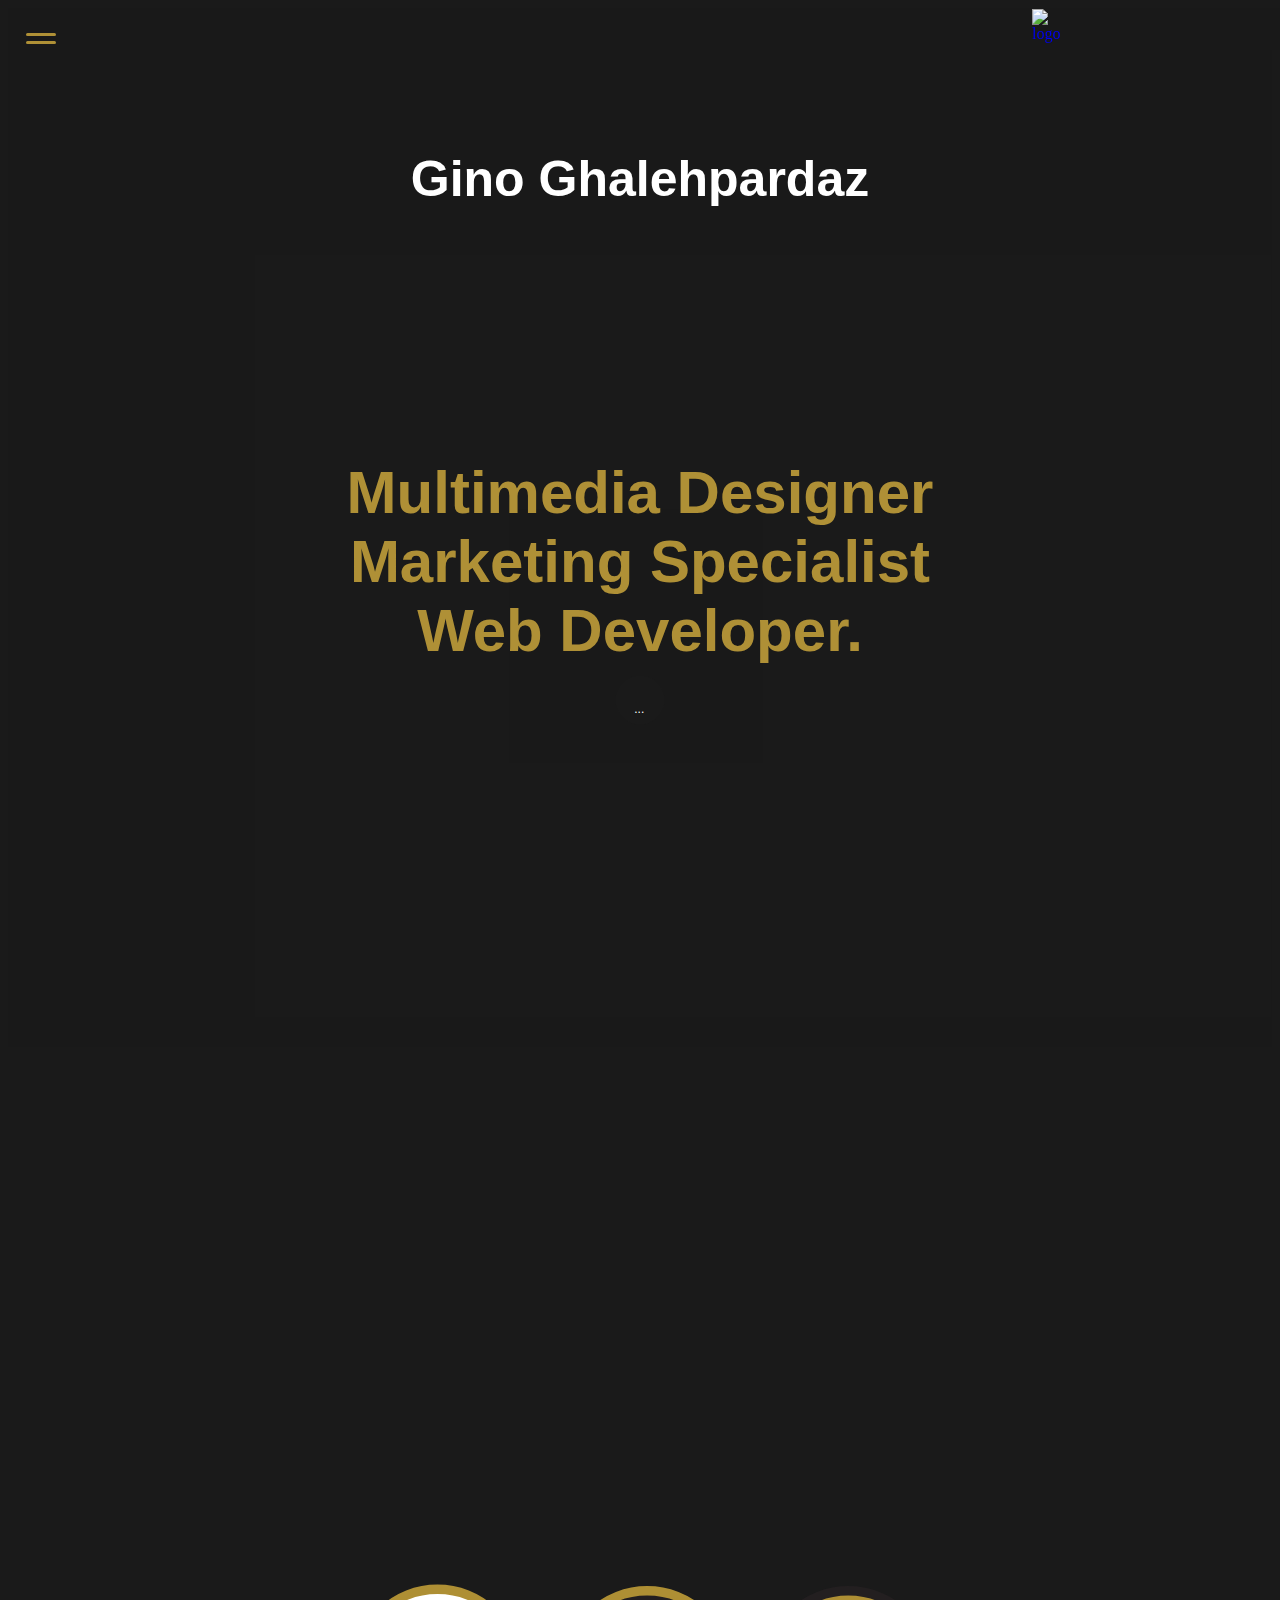
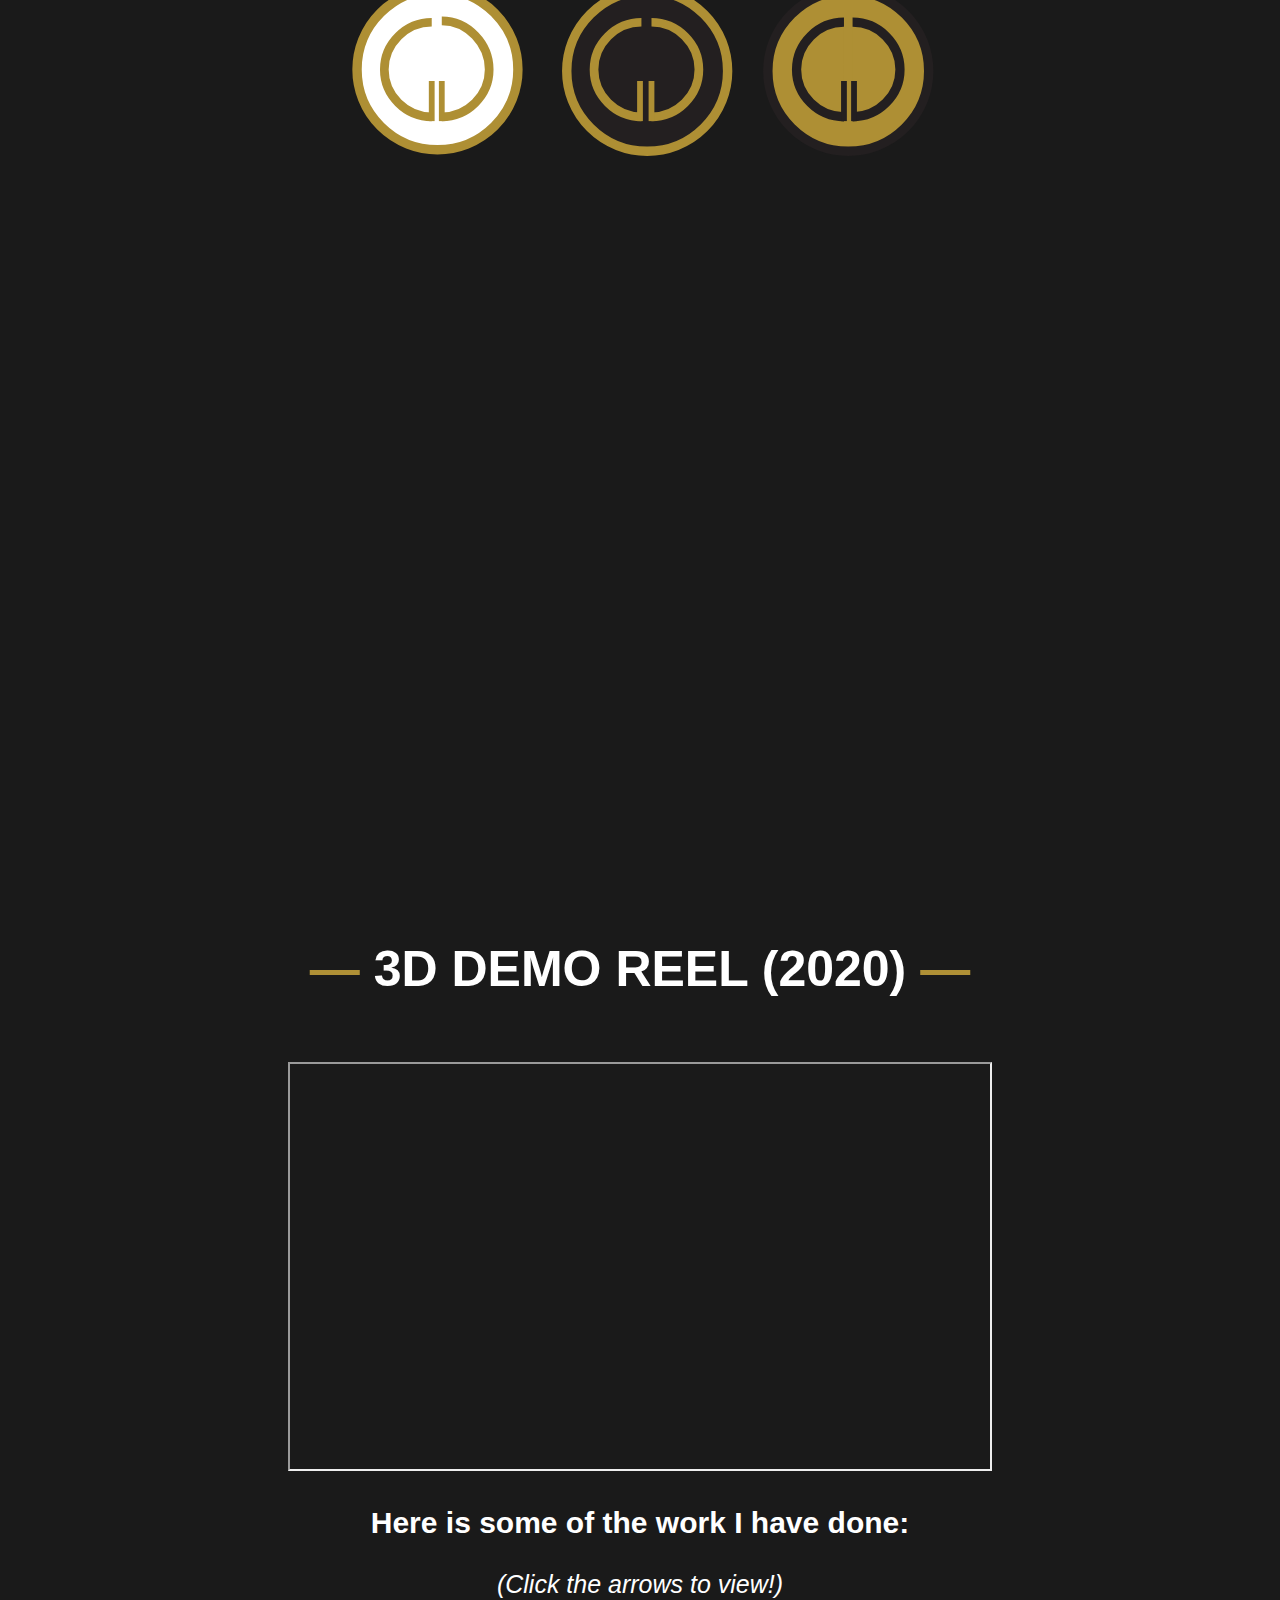
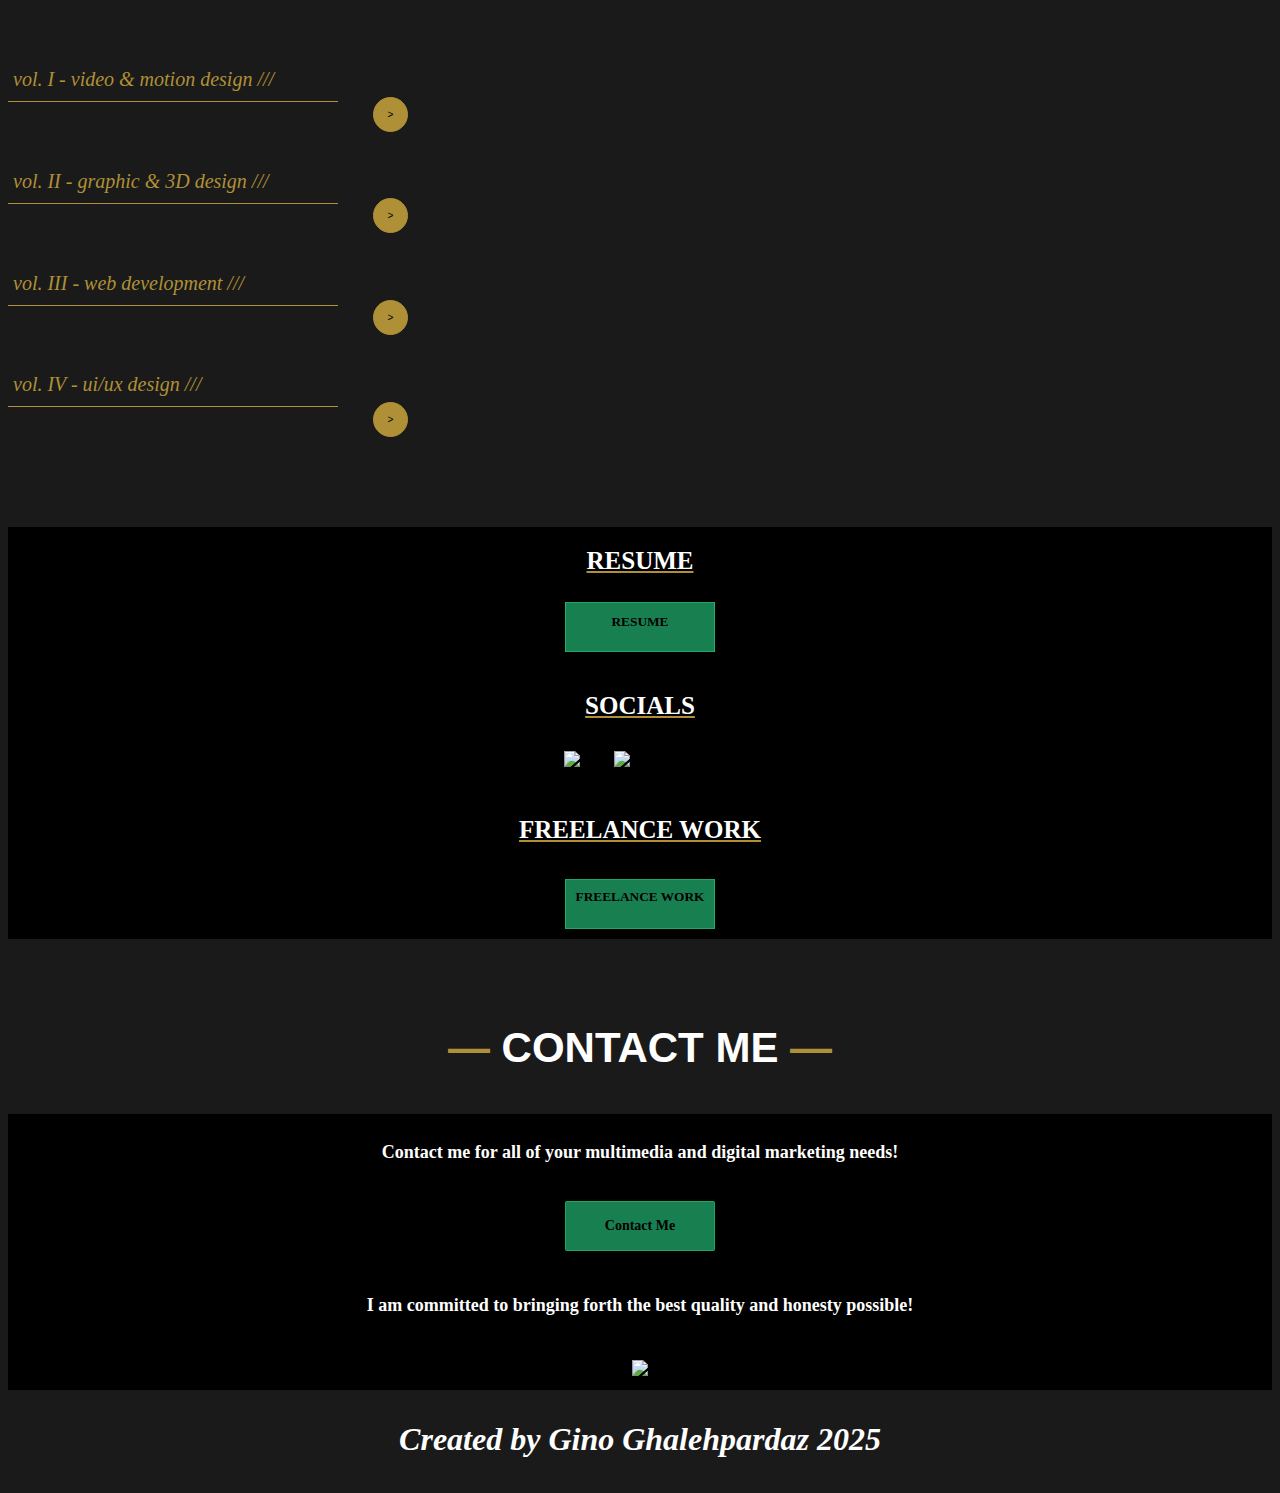
==== commit 84240c2b: "Update index.html" ====
--- a/index.html
+++ b/index.html
@@ -48,7 +48,7 @@
     </div>
     <div class="gg-Intro">
       <h1>Gino Ghalehpardaz</h1>
-      <h2 data-aos="fade-up">Web Developer Multimedia Designer Marketing Specialist.</h2>
+      <h2 data-aos="fade-up">Multimedia Designer Marketing Specialist Web Developer.</h2>
       <button class="demoLink"><a class="videoLink" href="#demoReel"><p>...</p></a></button>
     </div>
 
@@ -98,7 +98,7 @@
           <div id="videoG"><h2>Bee Chance</h2>
           <iframe src="https://www.youtube.com/embed/yt8mkCuwbRg" id="vidG"></iframe></div>
                 <div id="videoG"><h2>Adrenaline Exhibition Series - April 12 Cold Open</h2>
-          <iframe src="https://www.youtube.com/watch?v=mDkTZIl0DIY&t=24s" id="vidG"></iframe></div>
+          <iframe src="https://www.youtube.com/embed/mDkTZIl0DIY?si=5pyavs7WhjVRZ3WM" id="vidG"></iframe></div>
         </div>
       </div>
     </div>
@@ -193,7 +193,7 @@
       <h1>RESUME</h1>
       <button class="resumeButton">
         <a
-          href="./public/images/GGhalehpardaz_Resume.pdf"
+          href="./public/images/GGhalehpardaz_Resume2025.pdf"
           target="_blank"
           class="resumeFile"
         ></a>
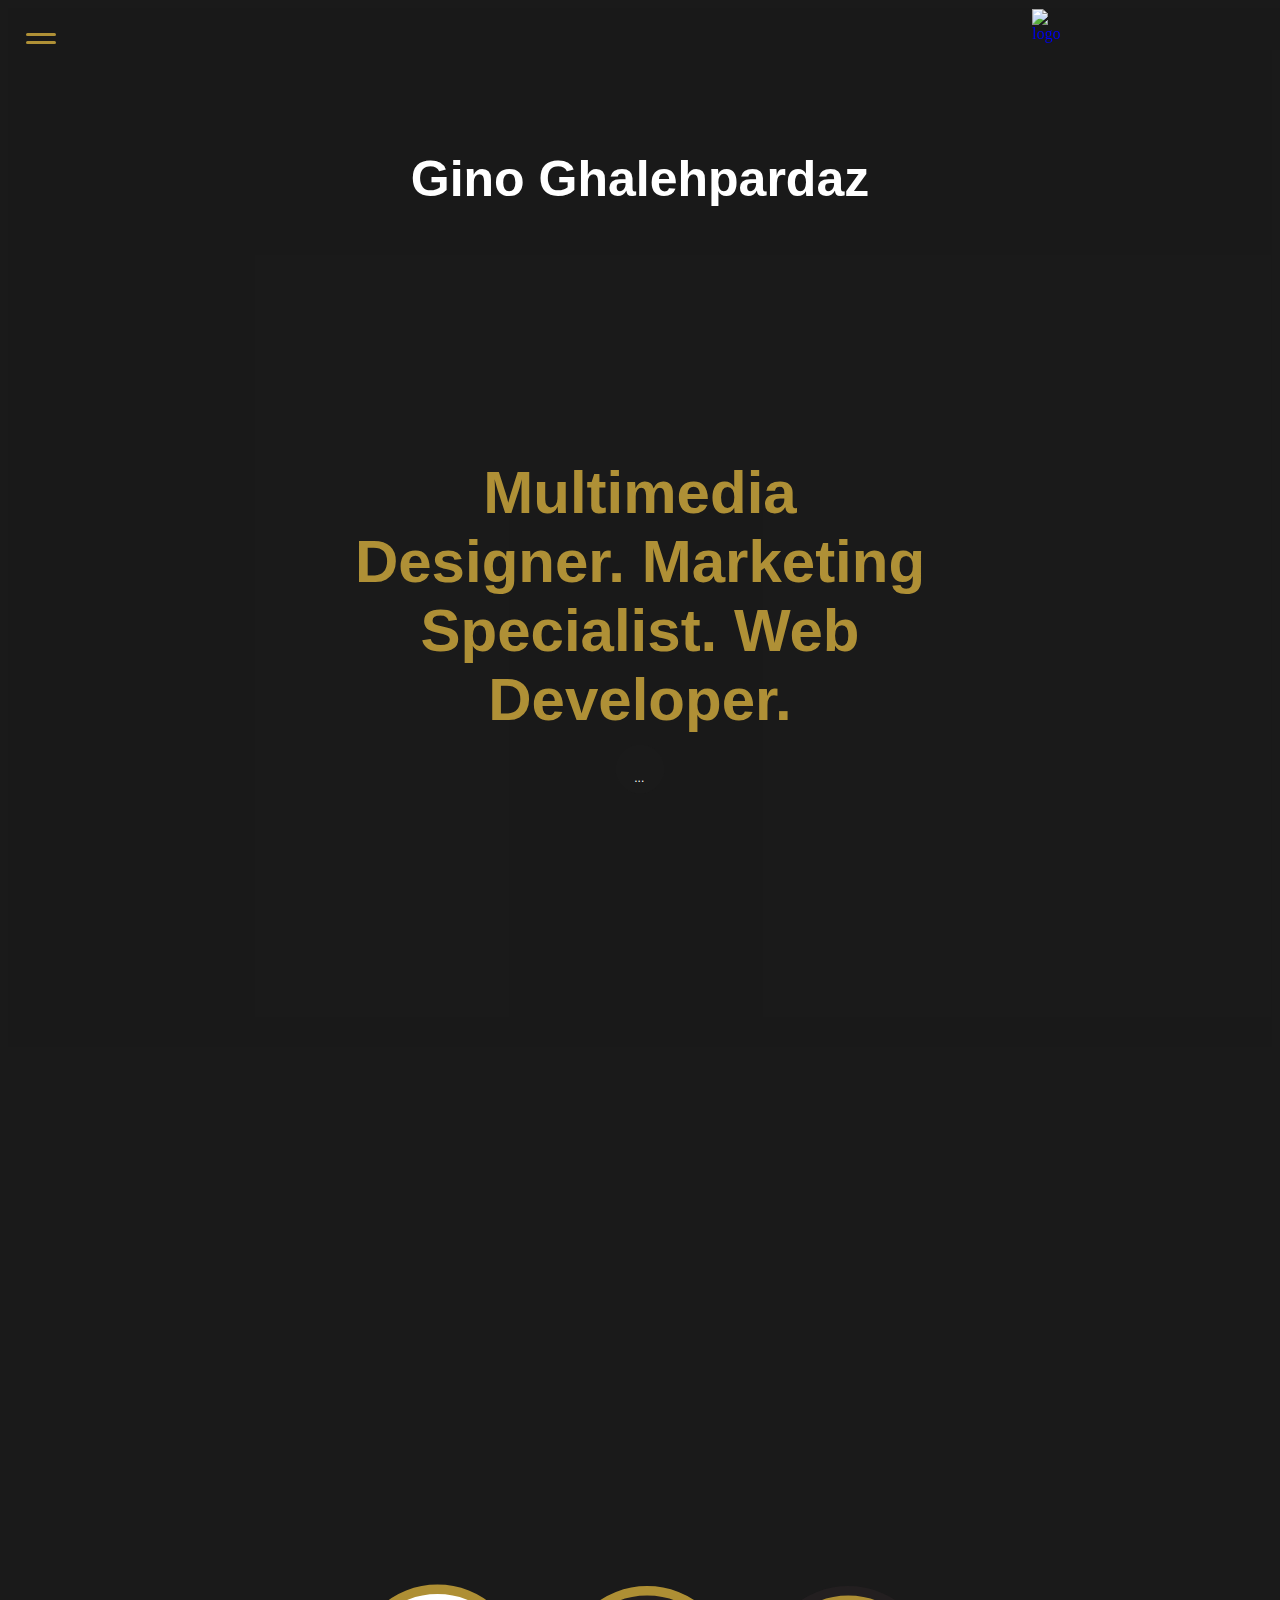
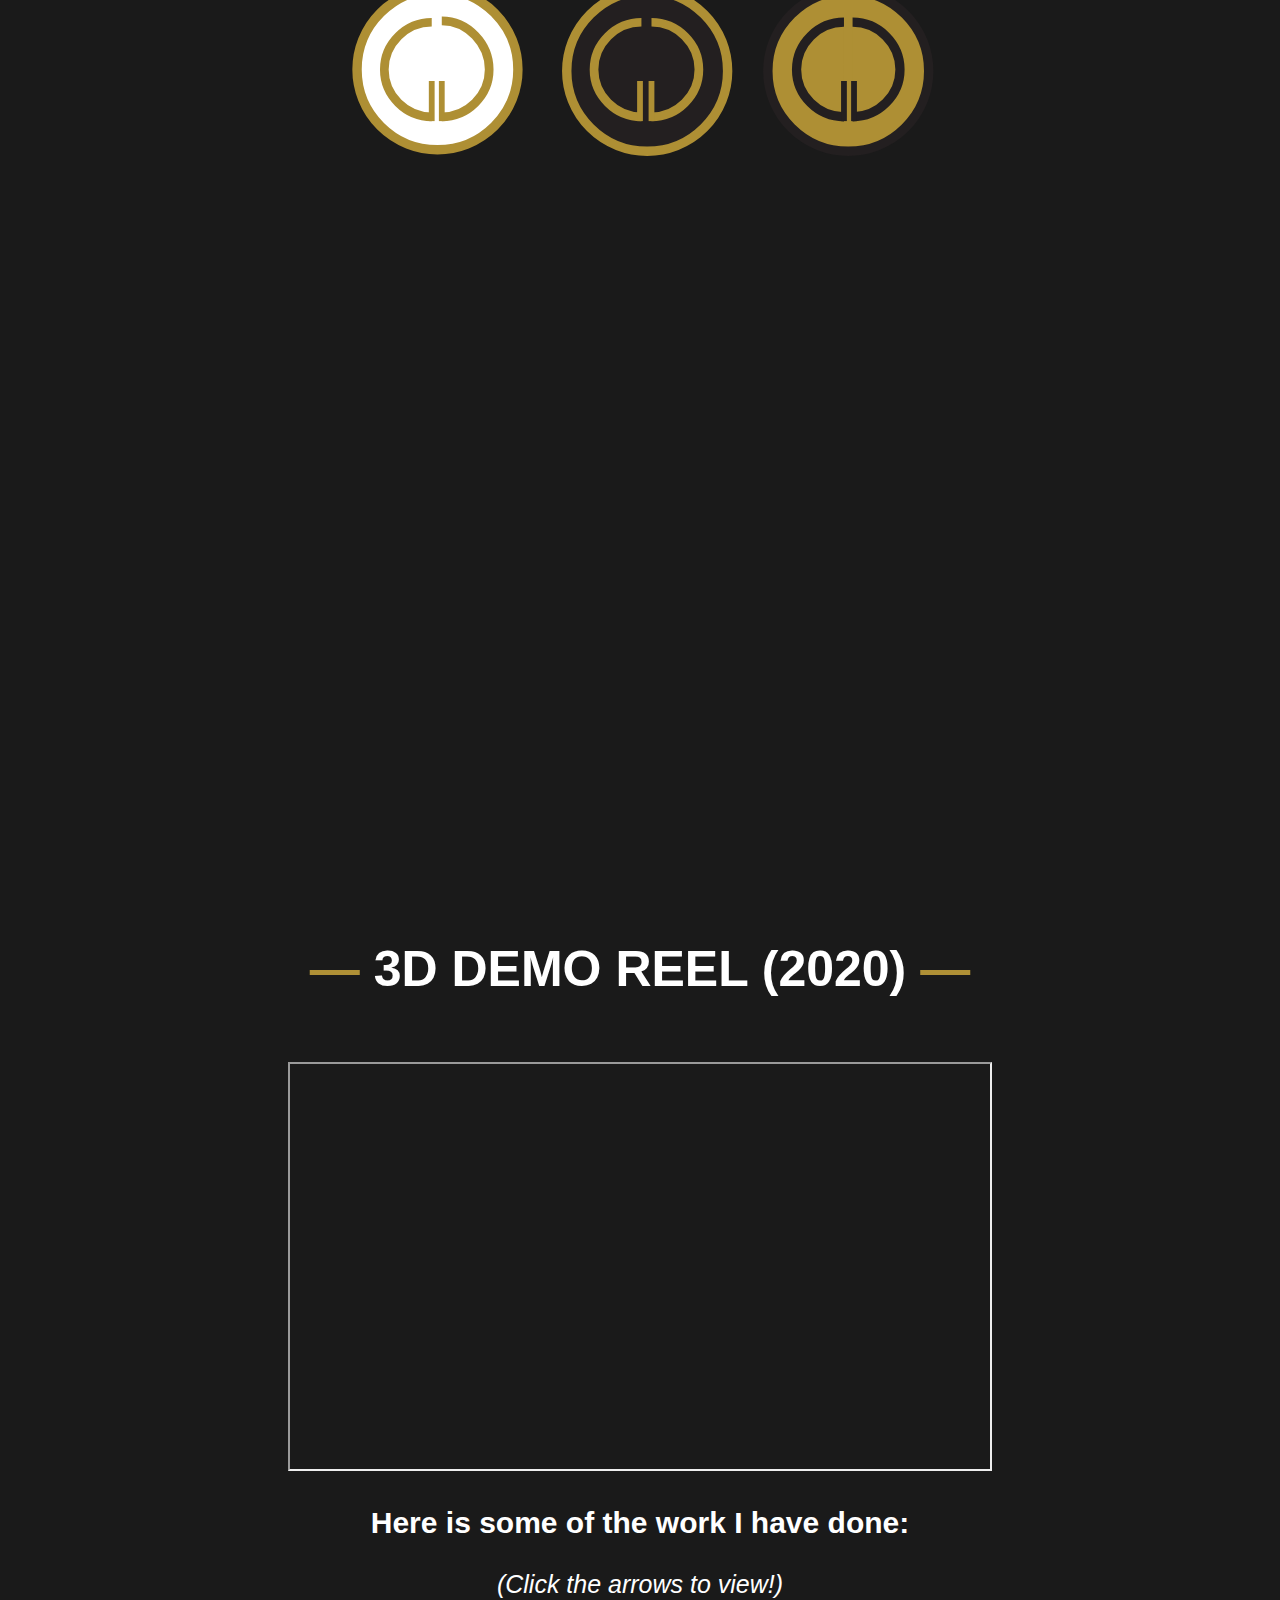
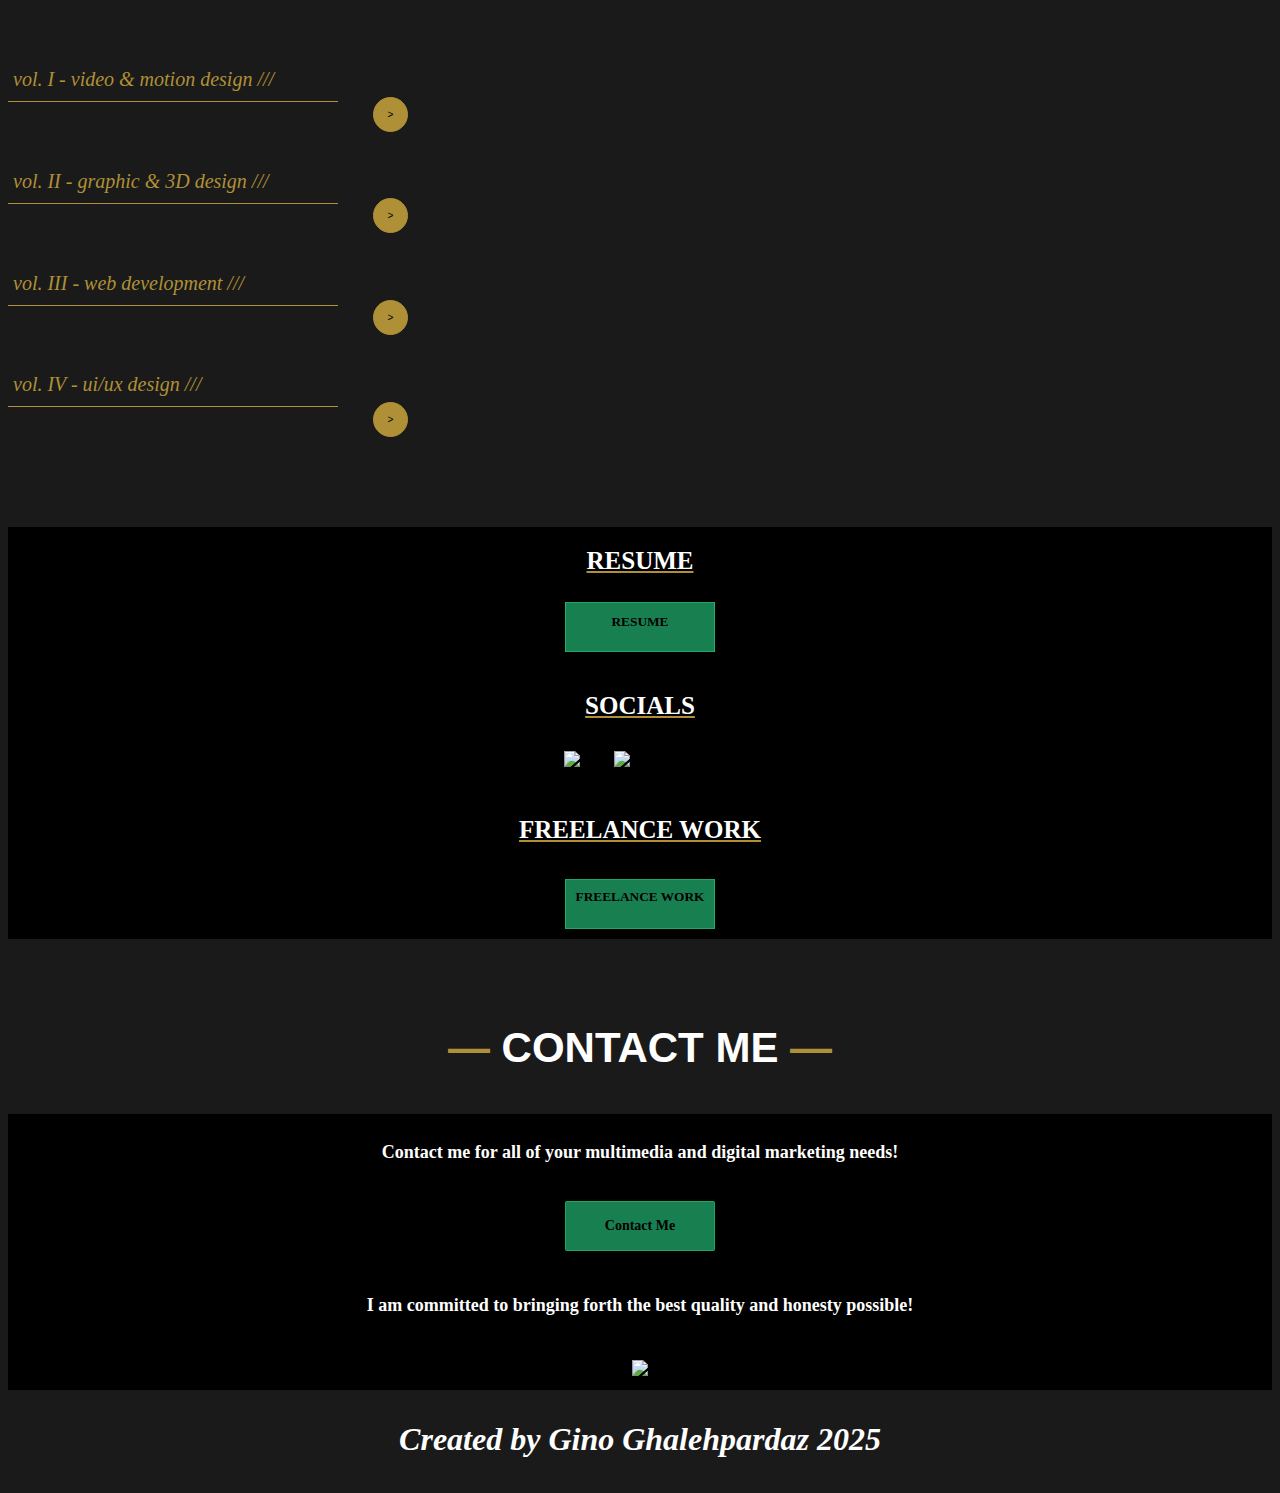
==== commit e4c176ae: "Update index.html" ====
--- a/index.html
+++ b/index.html
@@ -48,7 +48,7 @@
     </div>
     <div class="gg-Intro">
       <h1>Gino Ghalehpardaz</h1>
-      <h2 data-aos="fade-up">Multimedia Designer Marketing Specialist Web Developer.</h2>
+      <h2 data-aos="fade-up">Multimedia Designer. Marketing Specialist. Web Developer.</h2>
       <button class="demoLink"><a class="videoLink" href="#demoReel"><p>...</p></a></button>
     </div>
 
